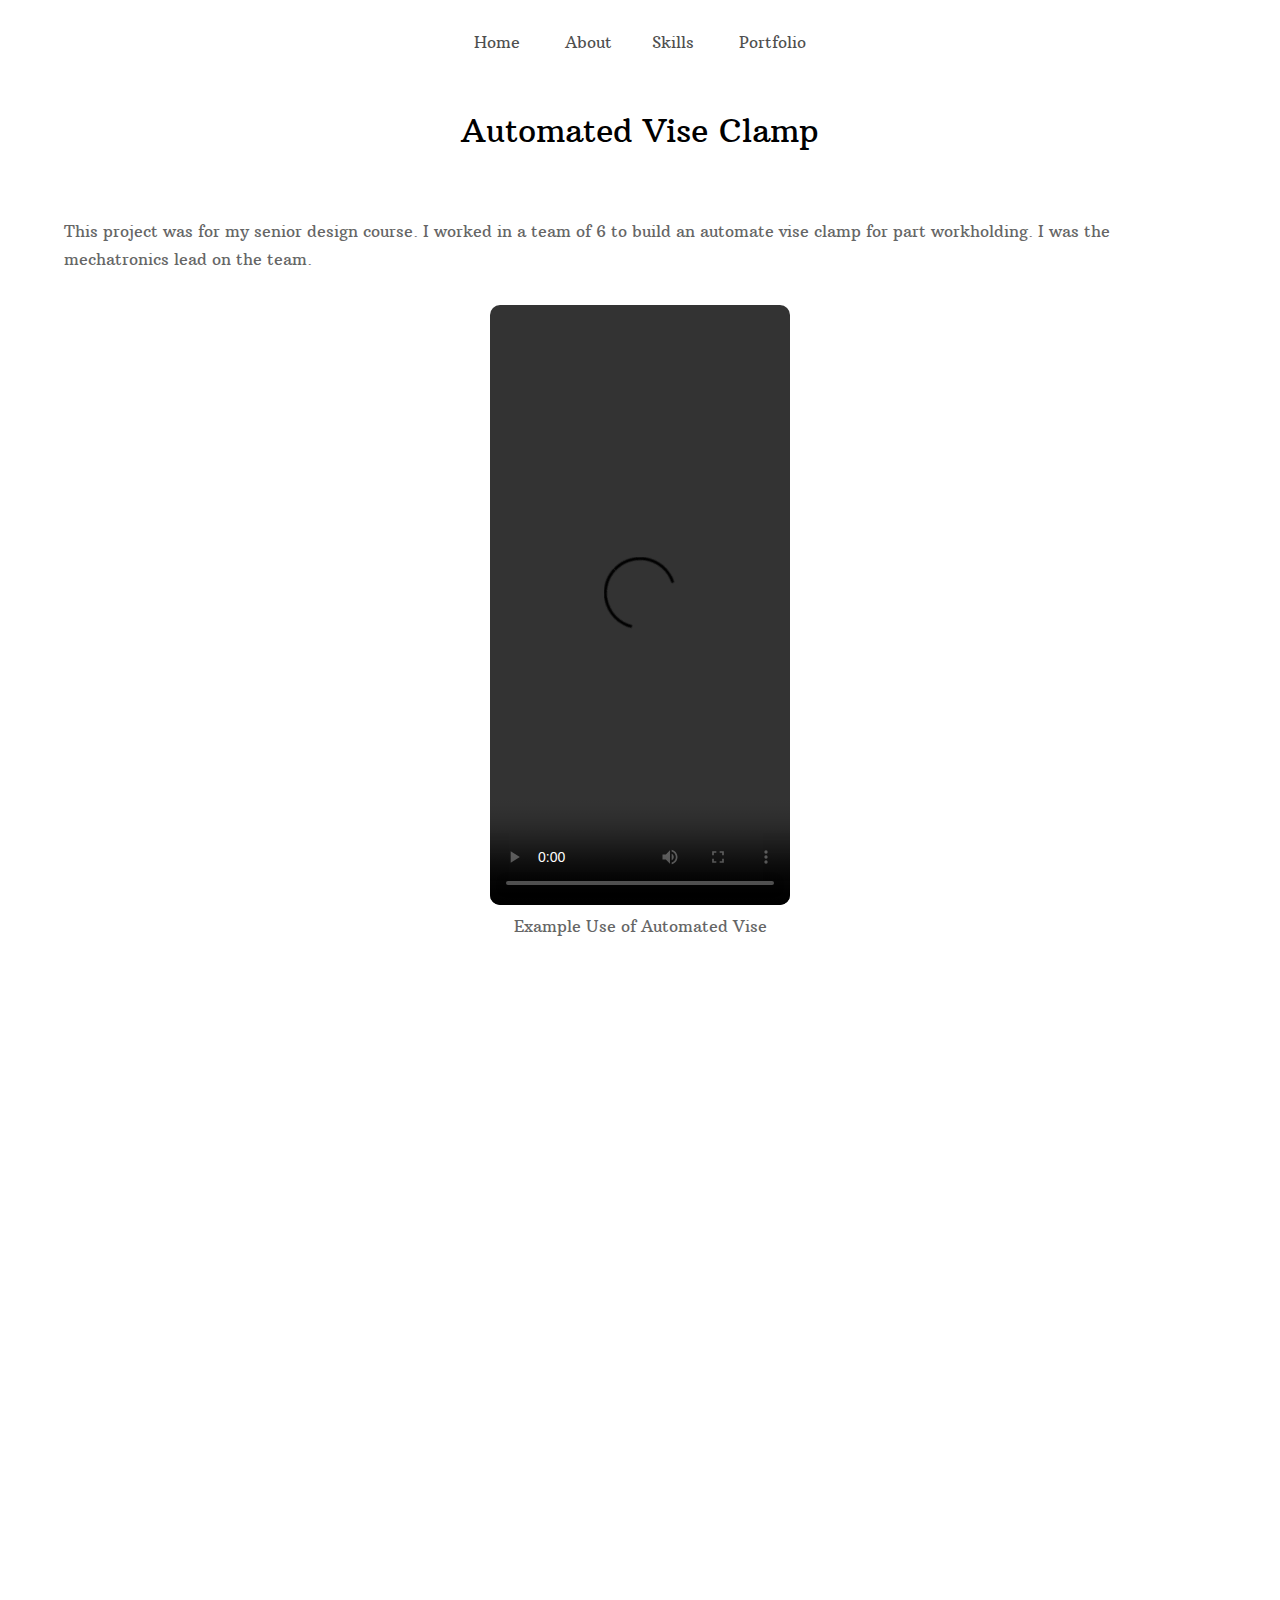
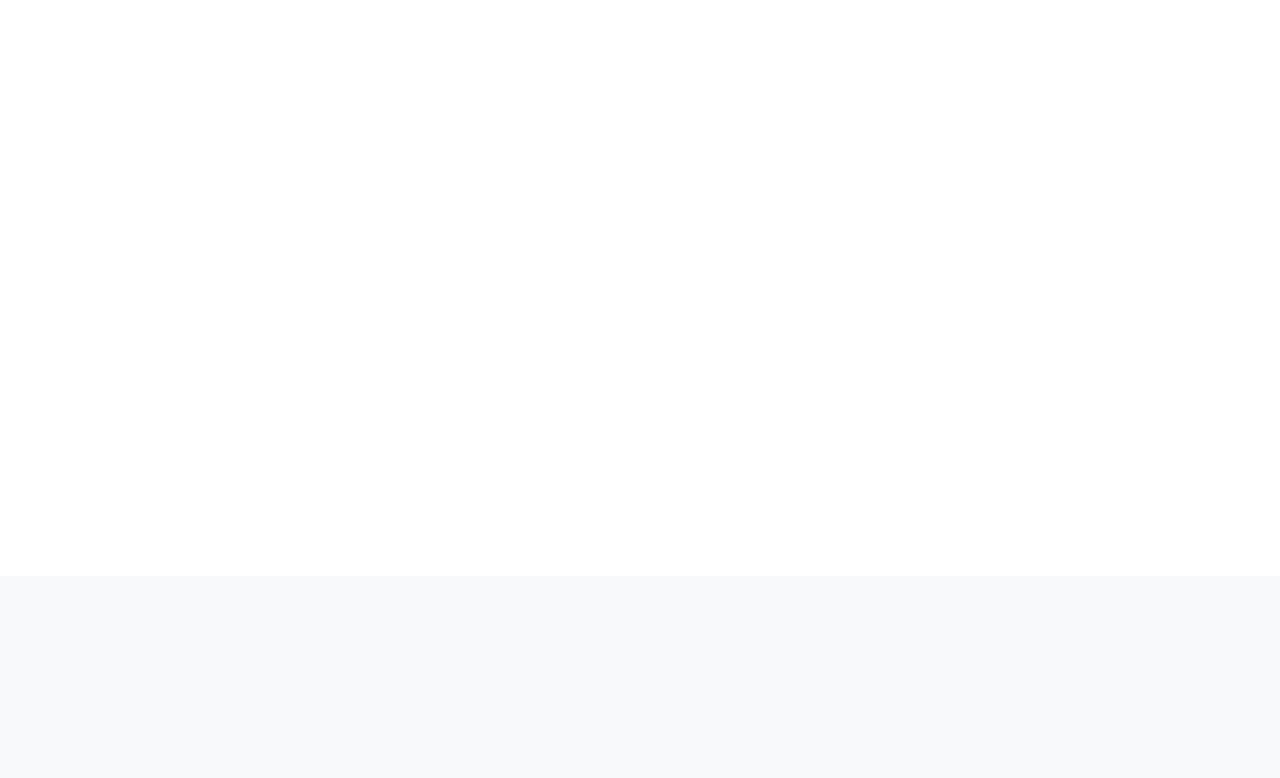
==== capstone.html @ 5aa4895c "allFilled" ====
<!doctype html>
<html lang="en">
  <head>
    <title>Automated Vise Clamp</title>
    <meta charset="utf-8">
    <meta name="viewport" content="width=device-width, initial-scale=1, shrink-to-fit=no">
    
    <link href="https://fonts.googleapis.com/css?family=Arbutus+Slab|Open+Sans:300,400,700" rel="stylesheet">
    <link rel="stylesheet" href="fonts/icomoon/style.css">

    <link rel="stylesheet" href="css/bootstrap.min.css">
    <link rel="stylesheet" href="css/jquery-ui.css">
    <link rel="stylesheet" href="css/owl.carousel.min.css">
    <link rel="stylesheet" href="css/owl.theme.default.min.css">
    <link rel="stylesheet" href="css/owl.theme.default.min.css">

    <link rel="stylesheet" href="css/jquery.fancybox.min.css">

    <link rel="stylesheet" href="css/bootstrap-datepicker.css">

    <link rel="stylesheet" href="fonts/flaticon/font/flaticon.css">

    <link rel="stylesheet" href="css/aos.css">

    <link rel="stylesheet" href="css/style.css">
    
  </head>
  <body data-spy="scroll" data-target=".site-navbar-target" data-offset="300">
  


  <div class="site-wrap">

    <div class="site-mobile-menu site-navbar-target">
      <div class="site-mobile-menu-header">
        <div class="site-mobile-menu-close mt-3">
          <span class="icon-close2 js-menu-toggle"></span>
        </div>
      </div>
      <div class="site-mobile-menu-body"></div>
    </div>
   
    <header class="site-navbar py-4 js-sticky-header site-navbar-target" role="banner">

      <div class="container-fluid">
        <div class="row align-items-center justify-content-center">
          
          <div class="">
            <nav class="site-navigation position-relative text-right" role="navigation">
              <ul class="site-menu main-menu js-clone-nav mr-auto d-none d-lg-block">
                <li><a href="index.html" class="nav-link">Home</a></li>
                <li><a href="index.html#about-section" class="nav-link">About</a></li>

              </ul>
            </nav>
          </div>


          <div class="text-left">

            <nav class="site-navigation position-relative" role="navigation">
              <ul class="site-menu main-menu js-clone-nav mr-auto d-none d-lg-block">
                <li><a href="index.html#services-section" class="nav-link">Skills</a></li>
                <li><a href="index.html#portfolio-section" class="nav-link">Portfolio</a></li>
              </ul>
            </nav>

<!-- 
            <div class="d-inline-block d-lg-none" style="position: relative; top: 3px;"><a href="index.html" class="site-menu-toggle js-menu-toggle float-right"><span class="icon-menu h3"></span></a></div>
          </div>
-->
        </div>
      </div>
        </div>
      
    </header>

  <div class="site-section" id="services-section">

          <div class="col-12 mb-5 position-relative">
            <h2 class="section-title text-center mb-5">Automated Vise Clamp</h2>
          </div>

                <p class="center">
                    This project was for my senior design course. I worked in a team of 6 to build an automate vise clamp for part workholding. I was the mechatronics lead on the team.
                    </p>
      
            <center>
                <figure>
            <video width="auto" height="600" controls style="border-radius: 10px">
            <source src="images/Automatic%20Pressure%20Setting%20Mode.mp4" type="video/mp4">
              Your browser does not support the video tag.
          </video>
                <figcaption style="text-align: center">Example Use of Automated Vise</figcaption>
            </figure>
      </center>
          </div>
      </div>
                
      
      <center>
              <iframe src="images/adVise%20Final%20Report.pdf" style="width:950px; height:1100px; border-radius: 10px" frameborder="0" ></iframe>
      </center>
      
      </div>
      


    <footer class="site-section bg-light footer">
 
    </footer>
        
  </div> <!-- .site-wrap -->

  <script src="js/jquery-3.3.1.min.js"></script>
  <script src="js/jquery-ui.js"></script>
  <script src="js/popper.min.js"></script>
  <script src="js/bootstrap.min.js"></script>
  <script src="js/owl.carousel.min.js"></script>
  <script src="js/jquery.easing.1.3.js"></script>
  <script src="js/aos.js"></script>
  <script src="js/jquery.fancybox.min.js"></script>
  <script src="js/jquery.sticky.js"></script>
  <script src="js/isotope.pkgd.min.js"></script>

  
  <script src="js/main.js"></script>
    
  </body>
</html>
---- fonts/icomoon/style.css ----
@font-face {
  font-family: 'icomoon';
  src:  url('fonts/icomoon.eot?10si43');
  src:  url('fonts/icomoon.eot?10si43#iefix') format('embedded-opentype'),
    url('fonts/icomoon.ttf?10si43') format('truetype'),
    url('fonts/icomoon.woff?10si43') format('woff'),
    url('fonts/icomoon.svg?10si43#icomoon') format('svg');
  font-weight: normal;
  font-style: normal;
}

[class^="icon-"], [class*=" icon-"] {
  /* use !important to prevent issues with browser extensions that change fonts */
  font-family: 'icomoon' !important;
  speak: none;
  font-style: normal;
  font-weight: normal;
  font-variant: normal;
  text-transform: none;
  line-height: 1;

  /* Better Font Rendering =========== */
  -webkit-font-smoothing: antialiased;
  -moz-osx-font-smoothing: grayscale;
}

.icon-asterisk:before {
  content: "\f069";
}
.icon-plus:before {
  content: "\f067";
}
.icon-question:before {
  content: "\f128";
}
.icon-minus:before {
  content: "\f068";
}
.icon-glass:before {
  content: "\f000";
}
.icon-music:before {
  content: "\f001";
}
.icon-search:before {
  content: "\f002";
}
.icon-envelope-o:before {
  content: "\f003";
}
.icon-heart:before {
  content: "\f004";
}
.icon-star:before {
  content: "\f005";
}
.icon-star-o:before {
  content: "\f006";
}
.icon-user:before {
  content: "\f007";
}
.icon-film:before {
  content: "\f008";
}
.icon-th-large:before {
  content: "\f009";
}
.icon-th:before {
  content: "\f00a";
}
.icon-th-list:before {
  content: "\f00b";
}
.icon-check:before {
  content: "\f00c";
}
.icon-close:before {
  content: "\f00d";
}
.icon-remove:before {
  content: "\f00d";
}
.icon-times:before {
  content: "\f00d";
}
.icon-search-plus:before {
  content: "\f00e";
}
.icon-search-minus:before {
  content: "\f010";
}
.icon-power-off:before {
  content: "\f011";
}
.icon-signal:before {
  content: "\f012";
}
.icon-cog:before {
  content: "\f013";
}
.icon-gear:before {
  content: "\f013";
}
.icon-trash-o:before {
  content: "\f014";
}
.icon-home:before {
  content: "\f015";
}
.icon-file-o:before {
  content: "\f016";
}
.icon-clock-o:before {
  content: "\f017";
}
.icon-road:before {
  content: "\f018";
}
.icon-download:before {
  content: "\f019";
}
.icon-arrow-circle-o-down:before {
  content: "\f01a";
}
.icon-arrow-circle-o-up:before {
  content: "\f01b";
}
.icon-inbox:before {
  content: "\f01c";
}
.icon-play-circle-o:before {
  content: "\f01d";
}
.icon-repeat:before {
  content: "\f01e";
}
.icon-rotate-right:before {
  content: "\f01e";
}
.icon-refresh:before {
  content: "\f021";
}
.icon-list-alt:before {
  content: "\f022";
}
.icon-lock:before {
  content: "\f023";
}
.icon-flag:before {
  content: "\f024";
}
.icon-headphones:before {
  content: "\f025";
}
.icon-volume-off:before {
  content: "\f026";
}
.icon-volume-down:before {
  content: "\f027";
}
.icon-volume-up:before {
  content: "\f028";
}
.icon-qrcode:before {
  content: "\f029";
}
.icon-barcode:before {
  content: "\f02a";
}
.icon-tag:before {
  content: "\f02b";
}
.icon-tags:before {
  content: "\f02c";
}
.icon-book:before {
  content: "\f02d";
}
.icon-bookmark:before {
  content: "\f02e";
}
.icon-print:before {
  content: "\f02f";
}
.icon-camera:before {
  content: "\f030";
}
.icon-font:before {
  content: "\f031";
}
.icon-bold:before {
  content: "\f032";
}
.icon-italic:before {
  content: "\f033";
}
.icon-text-height:before {
  content: "\f034";
}
.icon-text-width:before {
  content: "\f035";
}
.icon-align-left:before {
  content: "\f036";
}
.icon-align-center:before {
  content: "\f037";
}
.icon-align-right:before {
  content: "\f038";
}
.icon-align-justify:before {
  content: "\f039";
}
.icon-list:before {
  content: "\f03a";
}
.icon-dedent:before {
  content: "\f03b";
}
.icon-outdent:before {
  content: "\f03b";
}
.icon-indent:before {
  content: "\f03c";
}
.icon-video-camera:before {
  content: "\f03d";
}
.icon-image:before {
  content: "\f03e";
}
.icon-photo:before {
  content: "\f03e";
}
.icon-picture-o:before {
  content: "\f03e";
}
.icon-pencil:before {
  content: "\f040";
}
.icon-map-marker:before {
  content: "\f041";
}
.icon-adjust:before {
  content: "\f042";
}
.icon-tint:before {
  content: "\f043";
}
.icon-edit:before {
  content: "\f044";
}
.icon-pencil-square-o:before {
  content: "\f044";
}
.icon-share-square-o:before {
  content: "\f045";
}
.icon-check-square-o:before {
  content: "\f046";
}
.icon-arrows:before {
  content: "\f047";
}
.icon-step-backward:before {
  content: "\f048";
}
.icon-fast-backward:before {
  content: "\f049";
}
.icon-backward:before {
  content: "\f04a";
}
.icon-play:before {
  content: "\f04b";
}
.icon-pause:before {
  content: "\f04c";
}
.icon-stop:before {
  content: "\f04d";
}
.icon-forward:before {
  content: "\f04e";
}
.icon-fast-forward:before {
  content: "\f050";
}
.icon-step-forward:before {
  content: "\f051";
}
.icon-eject:before {
  content: "\f052";
}
.icon-chevron-left:before {
  content: "\f053";
}
.icon-chevron-right:before {
  content: "\f054";
}
.icon-plus-circle:before {
  content: "\f055";
}
.icon-minus-circle:before {
  content: "\f056";
}
.icon-times-circle:before {
  content: "\f057";
}
.icon-check-circle:before {
  content: "\f058";
}
.icon-question-circle:before {
  content: "\f059";
}
.icon-info-circle:before {
  content: "\f05a";
}
.icon-crosshairs:before {
  content: "\f05b";
}
.icon-times-circle-o:before {
  content: "\f05c";
}
.icon-check-circle-o:before {
  content: "\f05d";
}
.icon-ban:before {
  content: "\f05e";
}
.icon-arrow-left:before {
  content: "\f060";
}
.icon-arrow-right:before {
  content: "\f061";
}
.icon-arrow-up:before {
  content: "\f062";
}
.icon-arrow-down:before {
  content: "\f063";
}
.icon-mail-forward:before {
  content: "\f064";
}
.icon-share:before {
  content: "\f064";
}
.icon-expand:before {
  content: "\f065";
}
.icon-compress:before {
  content: "\f066";
}
.icon-exclamation-circle:before {
  content: "\f06a";
}
.icon-gift:before {
  content: "\f06b";
}
.icon-leaf:before {
  content: "\f06c";
}
.icon-fire:before {
  content: "\f06d";
}
.icon-eye:before {
  content: "\f06e";
}
.icon-eye-slash:before {
  content: "\f070";
}
.icon-exclamation-triangle:before {
  content: "\f071";
}
.icon-warning:before {
  content: "\f071";
}
.icon-plane:before {
  content: "\f072";
}
.icon-calendar:before {
  content: "\f073";
}
.icon-random:before {
  content: "\f074";
}
.icon-comment:before {
  content: "\f075";
}
.icon-magnet:before {
  content: "\f076";
}
.icon-chevron-up:before {
  content: "\f077";
}
.icon-chevron-down:before {
  content: "\f078";
}
.icon-retweet:before {
  content: "\f079";
}
.icon-shopping-cart:before {
  content: "\f07a";
}
.icon-folder:before {
  content: "\f07b";
}
.icon-folder-open:before {
  content: "\f07c";
}
.icon-arrows-v:before {
  content: "\f07d";
}
.icon-arrows-h:before {
  content: "\f07e";
}
.icon-bar-chart:before {
  content: "\f080";
}
.icon-bar-chart-o:before {
  content: "\f080";
}
.icon-twitter-square:before {
  content: "\f081";
}
.icon-facebook-square:before {
  content: "\f082";
}
.icon-camera-retro:before {
  content: "\f083";
}
.icon-key:before {
  content: "\f084";
}
.icon-cogs:before {
  content: "\f085";
}
.icon-gears:before {
  content: "\f085";
}
.icon-comments:before {
  content: "\f086";
}
.icon-thumbs-o-up:before {
  content: "\f087";
}
.icon-thumbs-o-down:before {
  content: "\f088";
}
.icon-star-half:before {
  content: "\f089";
}
.icon-heart-o:before {
  content: "\f08a";
}
.icon-sign-out:before {
  content: "\f08b";
}
.icon-linkedin-square:before {
  content: "\f08c";
}
.icon-thumb-tack:before {
  content: "\f08d";
}
.icon-external-link:before {
  content: "\f08e";
}
.icon-sign-in:before {
  content: "\f090";
}
.icon-trophy:before {
  content: "\f091";
}
.icon-github-square:before {
  content: "\f092";
}
.icon-upload:before {
  content: "\f093";
}
.icon-lemon-o:before {
  content: "\f094";
}
.icon-phone:before {
  content: "\f095";
}
.icon-square-o:before {
  content: "\f096";
}
.icon-bookmark-o:before {
  content: "\f097";
}
.icon-phone-square:before {
  content: "\f098";
}
.icon-twitter:before {
  content: "\f099";
}
.icon-facebook:before {
  content: "\f09a";
}
.icon-facebook-f:before {
  content: "\f09a";
}
.icon-github:before {
  content: "\f09b";
}
.icon-unlock:before {
  content: "\f09c";
}
.icon-credit-card:before {
  content: "\f09d";
}
.icon-feed:before {
  content: "\f09e";
}
.icon-rss:before {
  content: "\f09e";
}
.icon-hdd-o:before {
  content: "\f0a0";
}
.icon-bullhorn:before {
  content: "\f0a1";
}
.icon-bell-o:before {
  content: "\f0a2";
}
.icon-certificate:before {
  content: "\f0a3";
}
.icon-hand-o-right:before {
  content: "\f0a4";
}
.icon-hand-o-left:before {
  content: "\f0a5";
}
.icon-hand-o-up:before {
  content: "\f0a6";
}
.icon-hand-o-down:before {
  content: "\f0a7";
}
.icon-arrow-circle-left:before {
  content: "\f0a8";
}
.icon-arrow-circle-right:before {
  content: "\f0a9";
}
.icon-arrow-circle-up:before {
  content: "\f0aa";
}
.icon-arrow-circle-down:before {
  content: "\f0ab";
}
.icon-globe:before {
  content: "\f0ac";
}
.icon-wrench:before {
  content: "\f0ad";
}
.icon-tasks:before {
  content: "\f0ae";
}
.icon-filter:before {
  content: "\f0b0";
}
.icon-briefcase:before {
  content: "\f0b1";
}
.icon-arrows-alt:before {
  content: "\f0b2";
}
.icon-group:before {
  content: "\f0c0";
}
.icon-users:before {
  content: "\f0c0";
}
.icon-chain:before {
  content: "\f0c1";
}
.icon-link:before {
  content: "\f0c1";
}
.icon-cloud:before {
  content: "\f0c2";
}
.icon-flask:before {
  content: "\f0c3";
}
.icon-cut:before {
  content: "\f0c4";
}
.icon-scissors:before {
  content: "\f0c4";
}
.icon-copy:before {
  content: "\f0c5";
}
.icon-files-o:before {
  content: "\f0c5";
}
.icon-paperclip:before {
  content: "\f0c6";
}
.icon-floppy-o:before {
  content: "\f0c7";
}
.icon-save:before {
  content: "\f0c7";
}
.icon-square:before {
  content: "\f0c8";
}
.icon-bars:before {
  content: "\f0c9";
}
.icon-navicon:before {
  content: "\f0c9";
}
.icon-reorder:before {
  content: "\f0c9";
}
.icon-list-ul:before {
  content: "\f0ca";
}
.icon-list-ol:before {
  content: "\f0cb";
}
.icon-strikethrough:before {
  content: "\f0cc";
}
.icon-underline:before {
  content: "\f0cd";
}
.icon-table:before {
  content: "\f0ce";
}
.icon-magic:before {
  content: "\f0d0";
}
.icon-truck:before {
  content: "\f0d1";
}
.icon-pinterest:before {
  content: "\f0d2";
}
.icon-pinterest-square:before {
  content: "\f0d3";
}
.icon-google-plus-square:before {
  content: "\f0d4";
}
.icon-google-plus:before {
  content: "\f0d5";
}
.icon-money:before {
  content: "\f0d6";
}
.icon-caret-down:before {
  content: "\f0d7";
}
.icon-caret-up:before {
  content: "\f0d8";
}
.icon-caret-left:before {
  content: "\f0d9";
}
.icon-caret-right:before {
  content: "\f0da";
}
.icon-columns:before {
  content: "\f0db";
}
.icon-sort:before {
  content: "\f0dc";
}
.icon-unsorted:before {
  content: "\f0dc";
}
.icon-sort-desc:before {
  content: "\f0dd";
}
.icon-sort-down:before {
  content: "\f0dd";
}
.icon-sort-asc:before {
  content: "\f0de";
}
.icon-sort-up:before {
  content: "\f0de";
}
.icon-envelope:before {
  content: "\f0e0";
}
.icon-linkedin:before {
  content: "\f0e1";
}
.icon-rotate-left:before {
  content: "\f0e2";
}
.icon-undo:before {
  content: "\f0e2";
}
.icon-gavel:before {
  content: "\f0e3";
}
.icon-legal:before {
  content: "\f0e3";
}
.icon-dashboard:before {
  content: "\f0e4";
}
.icon-tachometer:before {
  content: "\f0e4";
}
.icon-comment-o:before {
  content: "\f0e5";
}
.icon-comments-o:before {
  content: "\f0e6";
}
.icon-bolt:before {
  content: "\f0e7";
}
.icon-flash:before {
  content: "\f0e7";
}
.icon-sitemap:before {
  content: "\f0e8";
}
.icon-umbrella:before {
  content: "\f0e9";
}
.icon-clipboard:before {
  content: "\f0ea";
}
.icon-paste:before {
  content: "\f0ea";
}
.icon-lightbulb-o:before {
  content: "\f0eb";
}
.icon-exchange:before {
  content: "\f0ec";
}
.icon-cloud-download:before {
  content: "\f0ed";
}
.icon-cloud-upload:before {
  content: "\f0ee";
}
.icon-user-md:before {
  content: "\f0f0";
}
.icon-stethoscope:before {
  content: "\f0f1";
}
.icon-suitcase:before {
  content: "\f0f2";
}
.icon-bell:before {
  content: "\f0f3";
}
.icon-coffee:before {
  content: "\f0f4";
}
.icon-cutlery:before {
  content: "\f0f5";
}
.icon-file-text-o:before {
  content: "\f0f6";
}
.icon-building-o:before {
  content: "\f0f7";
}
.icon-hospital-o:before {
  content: "\f0f8";
}
.icon-ambulance:before {
  content: "\f0f9";
}
.icon-medkit:before {
  content: "\f0fa";
}
.icon-fighter-jet:before {
  content: "\f0fb";
}
.icon-beer:before {
  content: "\f0fc";
}
.icon-h-square:before {
  content: "\f0fd";
}
.icon-plus-square:before {
  content: "\f0fe";
}
.icon-angle-double-left:before {
  content: "\f100";
}
.icon-angle-double-right:before {
  content: "\f101";
}
.icon-angle-double-up:before {
  content: "\f102";
}
.icon-angle-double-down:before {
  content: "\f103";
}
.icon-angle-left:before {
  content: "\f104";
}
.icon-angle-right:before {
  content: "\f105";
}
.icon-angle-up:before {
  content: "\f106";
}
.icon-angle-down:before {
  content: "\f107";
}
.icon-desktop:before {
  content: "\f108";
}
.icon-laptop:before {
  content: "\f109";
}
.icon-tablet:before {
  content: "\f10a";
}
.icon-mobile:before {
  content: "\f10b";
}
.icon-mobile-phone:before {
  content: "\f10b";
}
.icon-circle-o:before {
  content: "\f10c";
}
.icon-quote-left:before {
  content: "\f10d";
}
.icon-quote-right:before {
  content: "\f10e";
}
.icon-spinner:before {
  content: "\f110";
}
.icon-circle:before {
  content: "\f111";
}
.icon-mail-reply:before {
  content: "\f112";
}
.icon-reply:before {
  content: "\f112";
}
.icon-github-alt:before {
  content: "\f113";
}
.icon-folder-o:before {
  content: "\f114";
}
.icon-folder-open-o:before {
  content: "\f115";
}
.icon-smile-o:before {
  content: "\f118";
}
.icon-frown-o:before {
  content: "\f119";
}
.icon-meh-o:before {
  content: "\f11a";
}
.icon-gamepad:before {
  content: "\f11b";
}
.icon-keyboard-o:before {
  content: "\f11c";
}
.icon-flag-o:before {
  content: "\f11d";
}
.icon-flag-checkered:before {
  content: "\f11e";
}
.icon-terminal:before {
  content: "\f120";
}
.icon-code:before {
  content: "\f121";
}
.icon-mail-reply-all:before {
  content: "\f122";
}
.icon-reply-all:before {
  content: "\f122";
}
.icon-star-half-empty:before {
  content: "\f123";
}
.icon-star-half-full:before {
  content: "\f123";
}
.icon-star-half-o:before {
  content: "\f123";
}
.icon-location-arrow:before {
  content: "\f124";
}
.icon-crop:before {
  content: "\f125";
}
.icon-code-fork:before {
  content: "\f126";
}
.icon-chain-broken:before {
  content: "\f127";
}
.icon-unlink:before {
  content: "\f127";
}
.icon-info:before {
  content: "\f129";
}
.icon-exclamation:before {
  content: "\f12a";
}
.icon-superscript:before {
  content: "\f12b";
}
.icon-subscript:before {
  content: "\f12c";
}
.icon-eraser:before {
  content: "\f12d";
}
.icon-puzzle-piece:before {
  content: "\f12e";
}
.icon-microphone:before {
  content: "\f130";
}
.icon-microphone-slash:before {
  content: "\f131";
}
.icon-shield:before {
  content: "\f132";
}
.icon-calendar-o:before {
  content: "\f133";
}
.icon-fire-extinguisher:before {
  content: "\f134";
}
.icon-rocket:before {
  content: "\f135";
}
.icon-maxcdn:before {
  content: "\f136";
}
.icon-chevron-circle-left:before {
  content: "\f137";
}
.icon-chevron-circle-right:before {
  content: "\f138";
}
.icon-chevron-circle-up:before {
  content: "\f139";
}
.icon-chevron-circle-down:before {
  content: "\f13a";
}
.icon-html5:before {
  content: "\f13b";
}
.icon-css3:before {
  content: "\f13c";
}
.icon-anchor:before {
  content: "\f13d";
}
.icon-unlock-alt:before {
  content: "\f13e";
}
.icon-bullseye:before {
  content: "\f140";
}
.icon-ellipsis-h:before {
  content: "\f141";
}
.icon-ellipsis-v:before {
  content: "\f142";
}
.icon-rss-square:before {
  content: "\f143";
}
.icon-play-circle:before {
  content: "\f144";
}
.icon-ticket:before {
  content: "\f145";
}
.icon-minus-square:before {
  content: "\f146";
}
.icon-minus-square-o:before {
  content: "\f147";
}
.icon-level-up:before {
  content: "\f148";
}
.icon-level-down:before {
  content: "\f149";
}
.icon-check-square:before {
  content: "\f14a";
}
.icon-pencil-square:before {
  content: "\f14b";
}
.icon-external-link-square:before {
  content: "\f14c";
}
.icon-share-square:before {
  content: "\f14d";
}
.icon-compass:before {
  content: "\f14e";
}
.icon-caret-square-o-down:before {
  content: "\f150";
}
.icon-toggle-down:before {
  content: "\f150";
}
.icon-caret-square-o-up:before {
  content: "\f151";
}
.icon-toggle-up:before {
  content: "\f151";
}
.icon-caret-square-o-right:before {
  content: "\f152";
}
.icon-toggle-right:before {
  content: "\f152";
}
.icon-eur:before {
  content: "\f153";
}
.icon-euro:before {
  content: "\f153";
}
.icon-gbp:before {
  content: "\f154";
}
.icon-dollar:before {
  content: "\f155";
}
.icon-usd:before {
  content: "\f155";
}
.icon-inr:before {
  content: "\f156";
}
.icon-rupee:before {
  content: "\f156";
}
.icon-cny:before {
  content: "\f157";
}
.icon-jpy:before {
  content: "\f157";
}
.icon-rmb:before {
  content: "\f157";
}
.icon-yen:before {
  content: "\f157";
}
.icon-rouble:before {
  content: "\f158";
}
.icon-rub:before {
  content: "\f158";
}
.icon-ruble:before {
  content: "\f158";
}
.icon-krw:before {
  content: "\f159";
}
.icon-won:before {
  content: "\f159";
}
.icon-bitcoin:before {
  content: "\f15a";
}
.icon-btc:before {
  content: "\f15a";
}
.icon-file:before {
  content: "\f15b";
}
.icon-file-text:before {
  content: "\f15c";
}
.icon-sort-alpha-asc:before {
  content: "\f15d";
}
.icon-sort-alpha-desc:before {
  content: "\f15e";
}
.icon-sort-amount-asc:before {
  content: "\f160";
}
.icon-sort-amount-desc:before {
  content: "\f161";
}
.icon-sort-numeric-asc:before {
  content: "\f162";
}
.icon-sort-numeric-desc:before {
  content: "\f163";
}
.icon-thumbs-up:before {
  content: "\f164";
}
.icon-thumbs-down:before {
  content: "\f165";
}
.icon-youtube-square:before {
  content: "\f166";
}
.icon-youtube:before {
  content: "\f167";
}
.icon-xing:before {
  content: "\f168";
}
.icon-xing-square:before {
  content: "\f169";
}
.icon-youtube-play:before {
  content: "\f16a";
}
.icon-dropbox:before {
  content: "\f16b";
}
.icon-stack-overflow:before {
  content: "\f16c";
}
.icon-instagram:before {
  content: "\f16d";
}
.icon-flickr:before {
  content: "\f16e";
}
.icon-adn:before {
  content: "\f170";
}
.icon-bitbucket:before {
  content: "\f171";
}
.icon-bitbucket-square:before {
  content: "\f172";
}
.icon-tumblr:before {
  content: "\f173";
}
.icon-tumblr-square:before {
  content: "\f174";
}
.icon-long-arrow-down:before {
  content: "\f175";
}
.icon-long-arrow-up:before {
  content: "\f176";
}
.icon-long-arrow-left:before {
  content: "\f177";
}
.icon-long-arrow-right:before {
  content: "\f178";
}
.icon-apple:before {
  content: "\f179";
}
.icon-windows:before {
  content: "\f17a";
}
.icon-android:before {
  content: "\f17b";
}
.icon-linux:before {
  content: "\f17c";
}
.icon-dribbble:before {
  content: "\f17d";
}
.icon-skype:before {
  content: "\f17e";
}
.icon-foursquare:before {
  content: "\f180";
}
.icon-trello:before {
  content: "\f181";
}
.icon-female:before {
  content: "\f182";
}
.icon-male:before {
  content: "\f183";
}
.icon-gittip:before {
  content: "\f184";
}
.icon-gratipay:before {
  content: "\f184";
}
.icon-sun-o:before {
  content: "\f185";
}
.icon-moon-o:before {
  content: "\f186";
}
.icon-archive:before {
  content: "\f187";
}
.icon-bug:before {
  content: "\f188";
}
.icon-vk:before {
  content: "\f189";
}
.icon-weibo:before {
  content: "\f18a";
}
.icon-renren:before {
  content: "\f18b";
}
.icon-pagelines:before {
  content: "\f18c";
}
.icon-stack-exchange:before {
  content: "\f18d";
}
.icon-arrow-circle-o-right:before {
  content: "\f18e";
}
.icon-arrow-circle-o-left:before {
  content: "\f190";
}
.icon-caret-square-o-left:before {
  content: "\f191";
}
.icon-toggle-left:before {
  content: "\f191";
}
.icon-dot-circle-o:before {
  content: "\f192";
}
.icon-wheelchair:before {
  content: "\f193";
}
.icon-vimeo-square:before {
  content: "\f194";
}
.icon-try:before {
  content: "\f195";
}
.icon-turkish-lira:before {
  content: "\f195";
}
.icon-plus-square-o:before {
  content: "\f196";
}
.icon-space-shuttle:before {
  content: "\f197";
}
.icon-slack:before {
  content: "\f198";
}
.icon-envelope-square:before {
  content: "\f199";
}
.icon-wordpress:before {
  content: "\f19a";
}
.icon-openid:before {
  content: "\f19b";
}
.icon-bank:before {
  content: "\f19c";
}
.icon-institution:before {
  content: "\f19c";
}
.icon-university:before {
  content: "\f19c";
}
.icon-graduation-cap:before {
  content: "\f19d";
}
.icon-mortar-board:before {
  content: "\f19d";
}
.icon-yahoo:before {
  content: "\f19e";
}
.icon-google:before {
  content: "\f1a0";
}
.icon-reddit:before {
  content: "\f1a1";
}
.icon-reddit-square:before {
  content: "\f1a2";
}
.icon-stumbleupon-circle:before {
  content: "\f1a3";
}
.icon-stumbleupon:before {
  content: "\f1a4";
}
.icon-delicious:before {
  content: "\f1a5";
}
.icon-digg:before {
  content: "\f1a6";
}
.icon-pied-piper-pp:before {
  content: "\f1a7";
}
.icon-pied-piper-alt:before {
  content: "\f1a8";
}
.icon-drupal:before {
  content: "\f1a9";
}
.icon-joomla:before {
  content: "\f1aa";
}
.icon-language:before {
  content: "\f1ab";
}
.icon-fax:before {
  content: "\f1ac";
}
.icon-building:before {
  content: "\f1ad";
}
.icon-child:before {
  content: "\f1ae";
}
.icon-paw:before {
  content: "\f1b0";
}
.icon-spoon:before {
  content: "\f1b1";
}
.icon-cube:before {
  content: "\f1b2";
}
.icon-cubes:before {
  content: "\f1b3";
}
.icon-behance:before {
  content: "\f1b4";
}
.icon-behance-square:before {
  content: "\f1b5";
}
.icon-steam:before {
  content: "\f1b6";
}
.icon-steam-square:before {
  content: "\f1b7";
}
.icon-recycle:before {
  content: "\f1b8";
}
.icon-automobile:before {
  content: "\f1b9";
}
.icon-car:before {
  content: "\f1b9";
}
.icon-cab:before {
  content: "\f1ba";
}
.icon-taxi:before {
  content: "\f1ba";
}
.icon-tree:before {
  content: "\f1bb";
}
.icon-spotify:before {
  content: "\f1bc";
}
.icon-deviantart:before {
  content: "\f1bd";
}
.icon-soundcloud:before {
  content: "\f1be";
}
.icon-database:before {
  content: "\f1c0";
}
.icon-file-pdf-o:before {
  content: "\f1c1";
}
.icon-file-word-o:before {
  content: "\f1c2";
}
.icon-file-excel-o:before {
  content: "\f1c3";
}
.icon-file-powerpoint-o:before {
  content: "\f1c4";
}
.icon-file-image-o:before {
  content: "\f1c5";
}
.icon-file-photo-o:before {
  content: "\f1c5";
}
.icon-file-picture-o:before {
  content: "\f1c5";
}
.icon-file-archive-o:before {
  content: "\f1c6";
}
.icon-file-zip-o:before {
  content: "\f1c6";
}
.icon-file-audio-o:before {
  content: "\f1c7";
}
.icon-file-sound-o:before {
  content: "\f1c7";
}
.icon-file-movie-o:before {
  content: "\f1c8";
}
.icon-file-video-o:before {
  content: "\f1c8";
}
.icon-file-code-o:before {
  content: "\f1c9";
}
.icon-vine:before {
  content: "\f1ca";
}
.icon-codepen:before {
  content: "\f1cb";
}
.icon-jsfiddle:before {
  content: "\f1cc";
}
.icon-life-bouy:before {
  content: "\f1cd";
}
.icon-life-buoy:before {
  content: "\f1cd";
}
.icon-life-ring:before {
  content: "\f1cd";
}
.icon-life-saver:before {
  content: "\f1cd";
}
.icon-support:before {
  content: "\f1cd";
}
.icon-circle-o-notch:before {
  content: "\f1ce";
}
.icon-ra:before {
  content: "\f1d0";
}
.icon-rebel:before {
  content: "\f1d0";
}
.icon-resistance:before {
  content: "\f1d0";
}
.icon-empire:before {
  content: "\f1d1";
}
.icon-ge:before {
  content: "\f1d1";
}
.icon-git-square:before {
  content: "\f1d2";
}
.icon-git:before {
  content: "\f1d3";
}
.icon-hacker-news:before {
  content: "\f1d4";
}
.icon-y-combinator-square:before {
  content: "\f1d4";
}
.icon-yc-square:before {
  content: "\f1d4";
}
.icon-tencent-weibo:before {
  content: "\f1d5";
}
.icon-qq:before {
  content: "\f1d6";
}
.icon-wechat:before {
  content: "\f1d7";
}
.icon-weixin:before {
  content: "\f1d7";
}
.icon-paper-plane:before {
  content: "\f1d8";
}
.icon-send:before {
  content: "\f1d8";
}
.icon-paper-plane-o:before {
  content: "\f1d9";
}
.icon-send-o:before {
  content: "\f1d9";
}
.icon-history:before {
  content: "\f1da";
}
.icon-circle-thin:before {
  content: "\f1db";
}
.icon-header:before {
  content: "\f1dc";
}
.icon-paragraph:before {
  content: "\f1dd";
}
.icon-sliders:before {
  content: "\f1de";
}
.icon-share-alt:before {
  content: "\f1e0";
}
.icon-share-alt-square:before {
  content: "\f1e1";
}
.icon-bomb:before {
  content: "\f1e2";
}
.icon-futbol-o:before {
  content: "\f1e3";
}
.icon-soccer-ball-o:before {
  content: "\f1e3";
}
.icon-tty:before {
  content: "\f1e4";
}
.icon-binoculars:before {
  content: "\f1e5";
}
.icon-plug:before {
  content: "\f1e6";
}
.icon-slideshare:before {
  content: "\f1e7";
}
.icon-twitch:before {
  content: "\f1e8";
}
.icon-yelp:before {
  content: "\f1e9";
}
.icon-newspaper-o:before {
  content: "\f1ea";
}
.icon-wifi:before {
  content: "\f1eb";
}
.icon-calculator:before {
  content: "\f1ec";
}
.icon-paypal:before {
  content: "\f1ed";
}
.icon-google-wallet:before {
  content: "\f1ee";
}
.icon-cc-visa:before {
  content: "\f1f0";
}
.icon-cc-mastercard:before {
  content: "\f1f1";
}
.icon-cc-discover:before {
  content: "\f1f2";
}
.icon-cc-amex:before {
  content: "\f1f3";
}
.icon-cc-paypal:before {
  content: "\f1f4";
}
.icon-cc-stripe:before {
  content: "\f1f5";
}
.icon-bell-slash:before {
  content: "\f1f6";
}
.icon-bell-slash-o:before {
  content: "\f1f7";
}
.icon-trash:before {
  content: "\f1f8";
}
.icon-copyright:before {
  content: "\f1f9";
}
.icon-at:before {
  content: "\f1fa";
}
.icon-eyedropper:before {
  content: "\f1fb";
}
.icon-paint-brush:before {
  content: "\f1fc";
}
.icon-birthday-cake:before {
  content: "\f1fd";
}
.icon-area-chart:before {
  content: "\f1fe";
}
.icon-pie-chart:before {
  content: "\f200";
}
.icon-line-chart:before {
  content: "\f201";
}
.icon-lastfm:before {
  content: "\f202";
}
.icon-lastfm-square:before {
  content: "\f203";
}
.icon-toggle-off:before {
  content: "\f204";
}
.icon-toggle-on:before {
  content: "\f205";
}
.icon-bicycle:before {
  content: "\f206";
}
.icon-bus:before {
  content: "\f207";
}
.icon-ioxhost:before {
  content: "\f208";
}
.icon-angellist:before {
  content: "\f209";
}
.icon-cc:before {
  content: "\f20a";
}
.icon-ils:before {
  content: "\f20b";
}
.icon-shekel:before {
  content: "\f20b";
}
.icon-sheqel:before {
  content: "\f20b";
}
.icon-meanpath:before {
  content: "\f20c";
}
.icon-buysellads:before {
  content: "\f20d";
}
.icon-connectdevelop:before {
  content: "\f20e";
}
.icon-dashcube:before {
  content: "\f210";
}
.icon-forumbee:before {
  content: "\f211";
}
.icon-leanpub:before {
  content: "\f212";
}
.icon-sellsy:before {
  content: "\f213";
}
.icon-shirtsinbulk:before {
  content: "\f214";
}
.icon-simplybuilt:before {
  content: "\f215";
}
.icon-skyatlas:before {
  content: "\f216";
}
.icon-cart-plus:before {
  content: "\f217";
}
.icon-cart-arrow-down:before {
  content: "\f218";
}
.icon-diamond:before {
  content: "\f219";
}
.icon-ship:before {
  content: "\f21a";
}
.icon-user-secret:before {
  content: "\f21b";
}
.icon-motorcycle:before {
  content: "\f21c";
}
.icon-street-view:before {
  content: "\f21d";
}
.icon-heartbeat:before {
  content: "\f21e";
}
.icon-venus:before {
  content: "\f221";
}
.icon-mars:before {
  content: "\f222";
}
.icon-mercury:before {
  content: "\f223";
}
.icon-intersex:before {
  content: "\f224";
}
.icon-transgender:before {
  content: "\f224";
}
.icon-transgender-alt:before {
  content: "\f225";
}
.icon-venus-double:before {
  content: "\f226";
}
.icon-mars-double:before {
  content: "\f227";
}
.icon-venus-mars:before {
  content: "\f228";
}
.icon-mars-stroke:before {
  content: "\f229";
}
.icon-mars-stroke-v:before {
  content: "\f22a";
}
.icon-mars-stroke-h:before {
  content: "\f22b";
}
.icon-neuter:before {
  content: "\f22c";
}
.icon-genderless:before {
  content: "\f22d";
}
.icon-facebook-official:before {
  content: "\f230";
}
.icon-pinterest-p:before {
  content: "\f231";
}
.icon-whatsapp:before {
  content: "\f232";
}
.icon-server:before {
  content: "\f233";
}
.icon-user-plus:before {
  content: "\f234";
}
.icon-user-times:before {
  content: "\f235";
}
.icon-bed:before {
  content: "\f236";
}
.icon-hotel:before {
  content: "\f236";
}
.icon-viacoin:before {
  content: "\f237";
}
.icon-train:before {
  content: "\f238";
}
.icon-subway:before {
  content: "\f239";
}
.icon-medium:before {
  content: "\f23a";
}
.icon-y-combinator:before {
  content: "\f23b";
}
.icon-yc:before {
  content: "\f23b";
}
.icon-optin-monster:before {
  content: "\f23c";
}
.icon-opencart:before {
  content: "\f23d";
}
.icon-expeditedssl:before {
  content: "\f23e";
}
.icon-battery:before {
  content: "\f240";
}
.icon-battery-4:before {
  content: "\f240";
}
.icon-battery-full:before {
  content: "\f240";
}
.icon-battery-3:before {
  content: "\f241";
}
.icon-battery-three-quarters:before {
  content: "\f241";
}
.icon-battery-2:before {
  content: "\f242";
}
.icon-battery-half:before {
  content: "\f242";
}
.icon-battery-1:before {
  content: "\f243";
}
.icon-battery-quarter:before {
  content: "\f243";
}
.icon-battery-0:before {
  content: "\f244";
}
.icon-battery-empty:before {
  content: "\f244";
}
.icon-mouse-pointer:before {
  content: "\f245";
}
.icon-i-cursor:before {
  content: "\f246";
}
.icon-object-group:before {
  content: "\f247";
}
.icon-object-ungroup:before {
  content: "\f248";
}
.icon-sticky-note:before {
  content: "\f249";
}
.icon-sticky-note-o:before {
  content: "\f24a";
}
.icon-cc-jcb:before {
  content: "\f24b";
}
.icon-cc-diners-club:before {
  content: "\f24c";
}
.icon-clone:before {
  content: "\f24d";
}
.icon-balance-scale:before {
  content: "\f24e";
}
.icon-hourglass-o:before {
  content: "\f250";
}
.icon-hourglass-1:before {
  content: "\f251";
}
.icon-hourglass-start:before {
  content: "\f251";
}
.icon-hourglass-2:before {
  content: "\f252";
}
.icon-hourglass-half:before {
  content: "\f252";
}
.icon-hourglass-3:before {
  content: "\f253";
}
.icon-hourglass-end:before {
  content: "\f253";
}
.icon-hourglass:before {
  content: "\f254";
}
.icon-hand-grab-o:before {
  content: "\f255";
}
.icon-hand-rock-o:before {
  content: "\f255";
}
.icon-hand-paper-o:before {
  content: "\f256";
}
.icon-hand-stop-o:before {
  content: "\f256";
}
.icon-hand-scissors-o:before {
  content: "\f257";
}
.icon-hand-lizard-o:before {
  content: "\f258";
}
.icon-hand-spock-o:before {
  content: "\f259";
}
.icon-hand-pointer-o:before {
  content: "\f25a";
}
.icon-hand-peace-o:before {
  content: "\f25b";
}
.icon-trademark:before {
  content: "\f25c";
}
.icon-registered:before {
  content: "\f25d";
}
.icon-creative-commons:before {
  content: "\f25e";
}
.icon-gg:before {
  content: "\f260";
}
.icon-gg-circle:before {
  content: "\f261";
}
.icon-tripadvisor:before {
  content: "\f262";
}
.icon-odnoklassniki:before {
  content: "\f263";
}
.icon-odnoklassniki-square:before {
  content: "\f264";
}
.icon-get-pocket:before {
  content: "\f265";
}
.icon-wikipedia-w:before {
  content: "\f266";
}
.icon-safari:before {
  content: "\f267";
}
.icon-chrome:before {
  content: "\f268";
}
.icon-firefox:before {
  content: "\f269";
}
.icon-opera:before {
  content: "\f26a";
}
.icon-internet-explorer:before {
  content: "\f26b";
}
.icon-television:before {
  content: "\f26c";
}
.icon-tv:before {
  content: "\f26c";
}
.icon-contao:before {
  content: "\f26d";
}
.icon-500px:before {
  content: "\f26e";
}
.icon-amazon:before {
  content: "\f270";
}
.icon-calendar-plus-o:before {
  content: "\f271";
}
.icon-calendar-minus-o:before {
  content: "\f272";
}
.icon-calendar-times-o:before {
  content: "\f273";
}
.icon-calendar-check-o:before {
  content: "\f274";
}
.icon-industry:before {
  content: "\f275";
}
.icon-map-pin:before {
  content: "\f276";
}
.icon-map-signs:before {
  content: "\f277";
}
.icon-map-o:before {
  content: "\f278";
}
.icon-map:before {
  content: "\f279";
}
.icon-commenting:before {
  content: "\f27a";
}
.icon-commenting-o:before {
  content: "\f27b";
}
.icon-houzz:before {
  content: "\f27c";
}
.icon-vimeo:before {
  content: "\f27d";
}
.icon-black-tie:before {
  content: "\f27e";
}
.icon-fonticons:before {
  content: "\f280";
}
.icon-reddit-alien:before {
  content: "\f281";
}
.icon-edge:before {
  content: "\f282";
}
.icon-credit-card-alt:before {
  content: "\f283";
}
.icon-codiepie:before {
  content: "\f284";
}
.icon-modx:before {
  content: "\f285";
}
.icon-fort-awesome:before {
  content: "\f286";
}
.icon-usb:before {
  content: "\f287";
}
.icon-product-hunt:before {
  content: "\f288";
}
.icon-mixcloud:before {
  content: "\f289";
}
.icon-scribd:before {
  content: "\f28a";
}
.icon-pause-circle:before {
  content: "\f28b";
}
.icon-pause-circle-o:before {
  content: "\f28c";
}
.icon-stop-circle:before {
  content: "\f28d";
}
.icon-stop-circle-o:before {
  content: "\f28e";
}
.icon-shopping-bag:before {
  content: "\f290";
}
.icon-shopping-basket:before {
  content: "\f291";
}
.icon-hashtag:before {
  content: "\f292";
}
.icon-bluetooth:before {
  content: "\f293";
}
.icon-bluetooth-b:before {
  content: "\f294";
}
.icon-percent:before {
  content: "\f295";
}
.icon-gitlab:before {
  content: "\f296";
}
.icon-wpbeginner:before {
  content: "\f297";
}
.icon-wpforms:before {
  content: "\f298";
}
.icon-envira:before {
  content: "\f299";
}
.icon-universal-access:before {
  content: "\f29a";
}
.icon-wheelchair-alt:before {
  content: "\f29b";
}
.icon-question-circle-o:before {
  content: "\f29c";
}
.icon-blind:before {
  content: "\f29d";
}
.icon-audio-description:before {
  content: "\f29e";
}
.icon-volume-control-phone:before {
  content: "\f2a0";
}
.icon-braille:before {
  content: "\f2a1";
}
.icon-assistive-listening-systems:before {
  content: "\f2a2";
}
.icon-american-sign-language-interpreting:before {
  content: "\f2a3";
}
.icon-asl-interpreting:before {
  content: "\f2a3";
}
.icon-deaf:before {
  content: "\f2a4";
}
.icon-deafness:before {
  content: "\f2a4";
}
.icon-hard-of-hearing:before {
  content: "\f2a4";
}
.icon-glide:before {
  content: "\f2a5";
}
.icon-glide-g:before {
  content: "\f2a6";
}
.icon-sign-language:before {
  content: "\f2a7";
}
.icon-signing:before {
  content: "\f2a7";
}
.icon-low-vision:before {
  content: "\f2a8";
}
.icon-viadeo:before {
  content: "\f2a9";
}
.icon-viadeo-square:before {
  content: "\f2aa";
}
.icon-snapchat:before {
  content: "\f2ab";
}
.icon-snapchat-ghost:before {
  content: "\f2ac";
}
.icon-snapchat-square:before {
  content: "\f2ad";
}
.icon-pied-piper:before {
  content: "\f2ae";
}
.icon-first-order:before {
  content: "\f2b0";
}
.icon-yoast:before {
  content: "\f2b1";
}
.icon-themeisle:before {
  content: "\f2b2";
}
.icon-google-plus-circle:before {
  content: "\f2b3";
}
.icon-google-plus-official:before {
  content: "\f2b3";
}
.icon-fa:before {
  content: "\f2b4";
}
.icon-font-awesome:before {
  content: "\f2b4";
}
.icon-handshake-o:before {
  content: "\f2b5";
}
.icon-envelope-open:before {
  content: "\f2b6";
}
.icon-envelope-open-o:before {
  content: "\f2b7";
}
.icon-linode:before {
  content: "\f2b8";
}
.icon-address-book:before {
  content: "\f2b9";
}
.icon-address-book-o:before {
  content: "\f2ba";
}
.icon-address-card:before {
  content: "\f2bb";
}
.icon-vcard:before {
  content: "\f2bb";
}
.icon-address-card-o:before {
  content: "\f2bc";
}
.icon-vcard-o:before {
  content: "\f2bc";
}
.icon-user-circle:before {
  content: "\f2bd";
}
.icon-user-circle-o:before {
  content: "\f2be";
}
.icon-user-o:before {
  content: "\f2c0";
}
.icon-id-badge:before {
  content: "\f2c1";
}
.icon-drivers-license:before {
  content: "\f2c2";
}
.icon-id-card:before {
  content: "\f2c2";
}
.icon-drivers-license-o:before {
  content: "\f2c3";
}
.icon-id-card-o:before {
  content: "\f2c3";
}
.icon-quora:before {
  content: "\f2c4";
}
.icon-free-code-camp:before {
  content: "\f2c5";
}
.icon-telegram:before {
  content: "\f2c6";
}
.icon-thermometer:before {
  content: "\f2c7";
}
.icon-thermometer-4:before {
  content: "\f2c7";
}
.icon-thermometer-full:before {
  content: "\f2c7";
}
.icon-thermometer-3:before {
  content: "\f2c8";
}
.icon-thermometer-three-quarters:before {
  content: "\f2c8";
}
.icon-thermometer-2:before {
  content: "\f2c9";
}
.icon-thermometer-half:before {
  content: "\f2c9";
}
.icon-thermometer-1:before {
  content: "\f2ca";
}
.icon-thermometer-quarter:before {
  content: "\f2ca";
}
.icon-thermometer-0:before {
  content: "\f2cb";
}
.icon-thermometer-empty:before {
  content: "\f2cb";
}
.icon-shower:before {
  content: "\f2cc";
}
.icon-bath:before {
  content: "\f2cd";
}
.icon-bathtub:before {
  content: "\f2cd";
}
.icon-s15:before {
  content: "\f2cd";
}
.icon-podcast:before {
  content: "\f2ce";
}
.icon-window-maximize:before {
  content: "\f2d0";
}
.icon-window-minimize:before {
  content: "\f2d1";
}
.icon-window-restore:before {
  content: "\f2d2";
}
.icon-times-rectangle:before {
  content: "\f2d3";
}
.icon-window-close:before {
  content: "\f2d3";
}
.icon-times-rectangle-o:before {
  content: "\f2d4";
}
.icon-window-close-o:before {
  content: "\f2d4";
}
.icon-bandcamp:before {
  content: "\f2d5";
}
.icon-grav:before {
  content: "\f2d6";
}
.icon-etsy:before {
  content: "\f2d7";
}
.icon-imdb:before {
  content: "\f2d8";
}
.icon-ravelry:before {
  content: "\f2d9";
}
.icon-eercast:before {
  content: "\f2da";
}
.icon-microchip:before {
  content: "\f2db";
}
.icon-snowflake-o:before {
  content: "\f2dc";
}
.icon-superpowers:before {
  content: "\f2dd";
}
.icon-wpexplorer:before {
  content: "\f2de";
}
.icon-meetup:before {
  content: "\f2e0";
}
.icon-3d_rotation:before {
  content: "\e84d";
}
.icon-ac_unit:before {
  content: "\eb3b";
}
.icon-alarm:before {
  content: "\e855";
}
.icon-access_alarms:before {
  content: "\e191";
}
.icon-schedule:before {
  content: "\e8b5";
}
.icon-accessibility:before {
  content: "\e84e";
}
.icon-accessible:before {
  content: "\e914";
}
.icon-account_balance:before {
  content: "\e84f";
}
.icon-account_balance_wallet:before {
  content: "\e850";
}
.icon-account_box:before {
  content: "\e851";
}
.icon-account_circle:before {
  content: "\e853";
}
.icon-adb:before {
  content: "\e60e";
}
.icon-add:before {
  content: "\e145";
}
.icon-add_a_photo:before {
  content: "\e439";
}
.icon-alarm_add:before {
  content: "\e856";
}
.icon-add_alert:before {
  content: "\e003";
}
.icon-add_box:before {
  content: "\e146";
}
.icon-add_circle:before {
  content: "\e147";
}
.icon-control_point:before {
  content: "\e3ba";
}
.icon-add_location:before {
  content: "\e567";
}
.icon-add_shopping_cart:before {
  content: "\e854";
}
.icon-queue:before {
  content: "\e03c";
}
.icon-add_to_queue:before {
  content: "\e05c";
}
.icon-adjust2:before {
  content: "\e39e";
}
.icon-airline_seat_flat:before {
  content: "\e630";
}
.icon-airline_seat_flat_angled:before {
  content: "\e631";
}
.icon-airline_seat_individual_suite:before {
  content: "\e632";
}
.icon-airline_seat_legroom_extra:before {
  content: "\e633";
}
.icon-airline_seat_legroom_normal:before {
  content: "\e634";
}
.icon-airline_seat_legroom_reduced:before {
  content: "\e635";
}
.icon-airline_seat_recline_extra:before {
  content: "\e636";
}
.icon-airline_seat_recline_normal:before {
  content: "\e637";
}
.icon-flight:before {
  content: "\e539";
}
.icon-airplanemode_inactive:before {
  content: "\e194";
}
.icon-airplay:before {
  content: "\e055";
}
.icon-airport_shuttle:before {
  content: "\eb3c";
}
.icon-alarm_off:before {
  content: "\e857";
}
.icon-alarm_on:before {
  content: "\e858";
}
.icon-album:before {
  content: "\e019";
}
.icon-all_inclusive:before {
  content: "\eb3d";
}
.icon-all_out:before {
  content: "\e90b";
}
.icon-android2:before {
  content: "\e859";
}
.icon-announcement:before {
  content: "\e85a";
}
.icon-apps:before {
  content: "\e5c3";
}
.icon-archive2:before {
  content: "\e149";
}
.icon-arrow_back:before {
  content: "\e5c4";
}
.icon-arrow_downward:before {
  content: "\e5db";
}
.icon-arrow_drop_down:before {
  content: "\e5c5";
}
.icon-arrow_drop_down_circle:before {
  content: "\e5c6";
}
.icon-arrow_drop_up:before {
  content: "\e5c7";
}
.icon-arrow_forward:before {
  content: "\e5c8";
}
.icon-arrow_upward:before {
  content: "\e5d8";
}
.icon-art_track:before {
  content: "\e060";
}
.icon-aspect_ratio:before {
  content: "\e85b";
}
.icon-poll:before {
  content: "\e801";
}
.icon-assignment:before {
  content: "\e85d";
}
.icon-assignment_ind:before {
  content: "\e85e";
}
.icon-assignment_late:before {
  content: "\e85f";
}
.icon-assignment_return:before {
  content: "\e860";
}
.icon-assignment_returned:before {
  content: "\e861";
}
.icon-assignment_turned_in:before {
  content: "\e862";
}
.icon-assistant:before {
  content: "\e39f";
}
.icon-flag2:before {
  content: "\e153";
}
.icon-attach_file:before {
  content: "\e226";
}
.icon-attach_money:before {
  content: "\e227";
}
.icon-attachment:before {
  content: "\e2bc";
}
.icon-audiotrack:before {
  content: "\e3a1";
}
.icon-autorenew:before {
  content: "\e863";
}
.icon-av_timer:before {
  content: "\e01b";
}
.icon-backspace:before {
  content: "\e14a";
}
.icon-cloud_upload:before {
  content: "\e2c3";
}
.icon-battery_alert:before {
  content: "\e19c";
}
.icon-battery_charging_full:before {
  content: "\e1a3";
}
.icon-battery_std:before {
  content: "\e1a5";
}
.icon-battery_unknown:before {
  content: "\e1a6";
}
.icon-beach_access:before {
  content: "\eb3e";
}
.icon-beenhere:before {
  content: "\e52d";
}
.icon-block:before {
  content: "\e14b";
}
.icon-bluetooth2:before {
  content: "\e1a7";
}
.icon-bluetooth_searching:before {
  content: "\e1aa";
}
.icon-bluetooth_connected:before {
  content: "\e1a8";
}
.icon-bluetooth_disabled:before {
  content: "\e1a9";
}
.icon-blur_circular:before {
  content: "\e3a2";
}
.icon-blur_linear:before {
  content: "\e3a3";
}
.icon-blur_off:before {
  content: "\e3a4";
}
.icon-blur_on:before {
  content: "\e3a5";
}
.icon-class:before {
  content: "\e86e";
}
.icon-turned_in:before {
  content: "\e8e6";
}
.icon-turned_in_not:before {
  content: "\e8e7";
}
.icon-border_all:before {
  content: "\e228";
}
.icon-border_bottom:before {
  content: "\e229";
}
.icon-border_clear:before {
  content: "\e22a";
}
.icon-border_color:before {
  content: "\e22b";
}
.icon-border_horizontal:before {
  content: "\e22c";
}
.icon-border_inner:before {
  content: "\e22d";
}
.icon-border_left:before {
  content: "\e22e";
}
.icon-border_outer:before {
  content: "\e22f";
}
.icon-border_right:before {
  content: "\e230";
}
.icon-border_style:before {
  content: "\e231";
}
.icon-border_top:before {
  content: "\e232";
}
.icon-border_vertical:before {
  content: "\e233";
}
.icon-branding_watermark:before {
  content: "\e06b";
}
.icon-brightness_1:before {
  content: "\e3a6";
}
.icon-brightness_2:before {
  content: "\e3a7";
}
.icon-brightness_3:before {
  content: "\e3a8";
}
.icon-brightness_4:before {
  content: "\e3a9";
}
.icon-brightness_low:before {
  content: "\e1ad";
}
.icon-brightness_medium:before {
  content: "\e1ae";
}
.icon-brightness_high:before {
  content: "\e1ac";
}
.icon-brightness_auto:before {
  content: "\e1ab";
}
.icon-broken_image:before {
  content: "\e3ad";
}
.icon-brush:before {
  content: "\e3ae";
}
.icon-bubble_chart:before {
  content: "\e6dd";
}
.icon-bug_report:before {
  content: "\e868";
}
.icon-build:before {
  content: "\e869";
}
.icon-burst_mode:before {
  content: "\e43c";
}
.icon-domain:before {
  content: "\e7ee";
}
.icon-business_center:before {
  content: "\eb3f";
}
.icon-cached:before {
  content: "\e86a";
}
.icon-cake:before {
  content: "\e7e9";
}
.icon-phone2:before {
  content: "\e0cd";
}
.icon-call_end:before {
  content: "\e0b1";
}
.icon-call_made:before {
  content: "\e0b2";
}
.icon-merge_type:before {
  content: "\e252";
}
.icon-call_missed:before {
  content: "\e0b4";
}
.icon-call_missed_outgoing:before {
  content: "\e0e4";
}
.icon-call_received:before {
  content: "\e0b5";
}
.icon-call_split:before {
  content: "\e0b6";
}
.icon-call_to_action:before {
  content: "\e06c";
}
.icon-camera2:before {
  content: "\e3af";
}
.icon-photo_camera:before {
  content: "\e412";
}
.icon-camera_enhance:before {
  content: "\e8fc";
}
.icon-camera_front:before {
  content: "\e3b1";
}
.icon-camera_rear:before {
  content: "\e3b2";
}
.icon-camera_roll:before {
  content: "\e3b3";
}
.icon-cancel:before {
  content: "\e5c9";
}
.icon-redeem:before {
  content: "\e8b1";
}
.icon-card_membership:before {
  content: "\e8f7";
}
.icon-card_travel:before {
  content: "\e8f8";
}
.icon-casino:before {
  content: "\eb40";
}
.icon-cast:before {
  content: "\e307";
}
.icon-cast_connected:before {
  content: "\e308";
}
.icon-center_focus_strong:before {
  content: "\e3b4";
}
.icon-center_focus_weak:before {
  content: "\e3b5";
}
.icon-change_history:before {
  content: "\e86b";
}
.icon-chat:before {
  content: "\e0b7";
}
.icon-chat_bubble:before {
  content: "\e0ca";
}
.icon-chat_bubble_outline:before {
  content: "\e0cb";
}
.icon-check2:before {
  content: "\e5ca";
}
.icon-check_box:before {
  content: "\e834";
}
.icon-check_box_outline_blank:before {
  content: "\e835";
}
.icon-check_circle:before {
  content: "\e86c";
}
.icon-navigate_before:before {
  content: "\e408";
}
.icon-navigate_next:before {
  content: "\e409";
}
.icon-child_care:before {
  content: "\eb41";
}
.icon-child_friendly:before {
  content: "\eb42";
}
.icon-chrome_reader_mode:before {
  content: "\e86d";
}
.icon-close2:before {
  content: "\e5cd";
}
.icon-clear_all:before {
  content: "\e0b8";
}
.icon-closed_caption:before {
  content: "\e01c";
}
.icon-wb_cloudy:before {
  content: "\e42d";
}
.icon-cloud_circle:before {
  content: "\e2be";
}
.icon-cloud_done:before {
  content: "\e2bf";
}
.icon-cloud_download:before {
  content: "\e2c0";
}
.icon-cloud_off:before {
  content: "\e2c1";
}
.icon-cloud_queue:before {
  content: "\e2c2";
}
.icon-code2:before {
  content: "\e86f";
}
.icon-photo_library:before {
  content: "\e413";
}
.icon-collections_bookmark:before {
  content: "\e431";
}
.icon-palette:before {
  content: "\e40a";
}
.icon-colorize:before {
  content: "\e3b8";
}
.icon-comment2:before {
  content: "\e0b9";
}
.icon-compare:before {
  content: "\e3b9";
}
.icon-compare_arrows:before {
  content: "\e915";
}
.icon-laptop2:before {
  content: "\e31e";
}
.icon-confirmation_number:before {
  content: "\e638";
}
.icon-contact_mail:before {
  content: "\e0d0";
}
.icon-contact_phone:before {
  content: "\e0cf";
}
.icon-contacts:before {
  content: "\e0ba";
}
.icon-content_copy:before {
  content: "\e14d";
}
.icon-content_cut:before {
  content: "\e14e";
}
.icon-content_paste:before {
  content: "\e14f";
}
.icon-control_point_duplicate:before {
  content: "\e3bb";
}
.icon-copyright2:before {
  content: "\e90c";
}
.icon-mode_edit:before {
  content: "\e254";
}
.icon-create_new_folder:before {
  content: "\e2cc";
}
.icon-payment:before {
  content: "\e8a1";
}
.icon-crop2:before {
  content: "\e3be";
}
.icon-crop_16_9:before {
  content: "\e3bc";
}
.icon-crop_3_2:before {
  content: "\e3bd";
}
.icon-crop_landscape:before {
  content: "\e3c3";
}
.icon-crop_7_5:before {
  content: "\e3c0";
}
.icon-crop_din:before {
  content: "\e3c1";
}
.icon-crop_free:before {
  content: "\e3c2";
}
.icon-crop_original:before {
  content: "\e3c4";
}
.icon-crop_portrait:before {
  content: "\e3c5";
}
.icon-crop_rotate:before {
  content: "\e437";
}
.icon-crop_square:before {
  content: "\e3c6";
}
.icon-dashboard2:before {
  content: "\e871";
}
.icon-data_usage:before {
  content: "\e1af";
}
.icon-date_range:before {
  content: "\e916";
}
.icon-dehaze:before {
  content: "\e3c7";
}
.icon-delete:before {
  content: "\e872";
}
.icon-delete_forever:before {
  content: "\e92b";
}
.icon-delete_sweep:before {
  content: "\e16c";
}
.icon-description:before {
  content: "\e873";
}
.icon-desktop_mac:before {
  content: "\e30b";
}
.icon-desktop_windows:before {
  content: "\e30c";
}
.icon-details:before {
  content: "\e3c8";
}
.icon-developer_board:before {
  content: "\e30d";
}
.icon-developer_mode:before {
  content: "\e1b0";
}
.icon-device_hub:before {
  content: "\e335";
}
.icon-phonelink:before {
  content: "\e326";
}
.icon-devices_other:before {
  content: "\e337";
}
.icon-dialer_sip:before {
  content: "\e0bb";
}
.icon-dialpad:before {
  content: "\e0bc";
}
.icon-directions:before {
  content: "\e52e";
}
.icon-directions_bike:before {
  content: "\e52f";
}
.icon-directions_boat:before {
  content: "\e532";
}
.icon-directions_bus:before {
  content: "\e530";
}
.icon-directions_car:before {
  content: "\e531";
}
.icon-directions_railway:before {
  content: "\e534";
}
.icon-directions_run:before {
  content: "\e566";
}
.icon-directions_transit:before {
  content: "\e535";
}
.icon-directions_walk:before {
  content: "\e536";
}
.icon-disc_full:before {
  content: "\e610";
}
.icon-dns:before {
  content: "\e875";
}
.icon-not_interested:before {
  content: "\e033";
}
.icon-do_not_disturb_alt:before {
  content: "\e611";
}
.icon-do_not_disturb_off:before {
  content: "\e643";
}
.icon-remove_circle:before {
  content: "\e15c";
}
.icon-dock:before {
  content: "\e30e";
}
.icon-done:before {
  content: "\e876";
}
.icon-done_all:before {
  content: "\e877";
}
.icon-donut_large:before {
  content: "\e917";
}
.icon-donut_small:before {
  content: "\e918";
}
.icon-drafts:before {
  content: "\e151";
}
.icon-drag_handle:before {
  content: "\e25d";
}
.icon-time_to_leave:before {
  content: "\e62c";
}
.icon-dvr:before {
  content: "\e1b2";
}
.icon-edit_location:before {
  content: "\e568";
}
.icon-eject2:before {
  content: "\e8fb";
}
.icon-markunread:before {
  content: "\e159";
}
.icon-enhanced_encryption:before {
  content: "\e63f";
}
.icon-equalizer:before {
  content: "\e01d";
}
.icon-error:before {
  content: "\e000";
}
.icon-error_outline:before {
  content: "\e001";
}
.icon-euro_symbol:before {
  content: "\e926";
}
.icon-ev_station:before {
  content: "\e56d";
}
.icon-insert_invitation:before {
  content: "\e24f";
}
.icon-event_available:before {
  content: "\e614";
}
.icon-event_busy:before {
  content: "\e615";
}
.icon-event_note:before {
  content: "\e616";
}
.icon-event_seat:before {
  content: "\e903";
}
.icon-exit_to_app:before {
  content: "\e879";
}
.icon-expand_less:before {
  content: "\e5ce";
}
.icon-expand_more:before {
  content: "\e5cf";
}
.icon-explicit:before {
  content: "\e01e";
}
.icon-explore:before {
  content: "\e87a";
}
.icon-exposure:before {
  content: "\e3ca";
}
.icon-exposure_neg_1:before {
  content: "\e3cb";
}
.icon-exposure_neg_2:before {
  content: "\e3cc";
}
.icon-exposure_plus_1:before {
  content: "\e3cd";
}
.icon-exposure_plus_2:before {
  content: "\e3ce";
}
.icon-exposure_zero:before {
  content: "\e3cf";
}
.icon-extension:before {
  content: "\e87b";
}
.icon-face:before {
  content: "\e87c";
}
.icon-fast_forward:before {
  content: "\e01f";
}
.icon-fast_rewind:before {
  content: "\e020";
}
.icon-favorite:before {
  content: "\e87d";
}
.icon-favorite_border:before {
  content: "\e87e";
}
.icon-featured_play_list:before {
  content: "\e06d";
}
.icon-featured_video:before {
  content: "\e06e";
}
.icon-sms_failed:before {
  content: "\e626";
}
.icon-fiber_dvr:before {
  content: "\e05d";
}
.icon-fiber_manual_record:before {
  content: "\e061";
}
.icon-fiber_new:before {
  content: "\e05e";
}
.icon-fiber_pin:before {
  content: "\e06a";
}
.icon-fiber_smart_record:before {
  content: "\e062";
}
.icon-get_app:before {
  content: "\e884";
}
.icon-file_upload:before {
  content: "\e2c6";
}
.icon-filter2:before {
  content: "\e3d3";
}
.icon-filter_1:before {
  content: "\e3d0";
}
.icon-filter_2:before {
  content: "\e3d1";
}
.icon-filter_3:before {
  content: "\e3d2";
}
.icon-filter_4:before {
  content: "\e3d4";
}
.icon-filter_5:before {
  content: "\e3d5";
}
.icon-filter_6:before {
  content: "\e3d6";
}
.icon-filter_7:before {
  content: "\e3d7";
}
.icon-filter_8:before {
  content: "\e3d8";
}
.icon-filter_9:before {
  content: "\e3d9";
}
.icon-filter_9_plus:before {
  content: "\e3da";
}
.icon-filter_b_and_w:before {
  content: "\e3db";
}
.icon-filter_center_focus:before {
  content: "\e3dc";
}
.icon-filter_drama:before {
  content: "\e3dd";
}
.icon-filter_frames:before {
  content: "\e3de";
}
.icon-terrain:before {
  content: "\e564";
}
.icon-filter_list:before {
  content: "\e152";
}
.icon-filter_none:before {
  content: "\e3e0";
}
.icon-filter_tilt_shift:before {
  content: "\e3e2";
}
.icon-filter_vintage:before {
  content: "\e3e3";
}
.icon-find_in_page:before {
  content: "\e880";
}
.icon-find_replace:before {
  content: "\e881";
}
.icon-fingerprint:before {
  content: "\e90d";
}
.icon-first_page:before {
  content: "\e5dc";
}
.icon-fitness_center:before {
  content: "\eb43";
}
.icon-flare:before {
  content: "\e3e4";
}
.icon-flash_auto:before {
  content: "\e3e5";
}
.icon-flash_off:before {
  content: "\e3e6";
}
.icon-flash_on:before {
  content: "\e3e7";
}
.icon-flight_land:before {
  content: "\e904";
}
.icon-flight_takeoff:before {
  content: "\e905";
}
.icon-flip:before {
  content: "\e3e8";
}
.icon-flip_to_back:before {
  content: "\e882";
}
.icon-flip_to_front:before {
  content: "\e883";
}
.icon-folder2:before {
  content: "\e2c7";
}
.icon-folder_open:before {
  content: "\e2c8";
}
.icon-folder_shared:before {
  content: "\e2c9";
}
.icon-folder_special:before {
  content: "\e617";
}
.icon-font_download:before {
  content: "\e167";
}
.icon-format_align_center:before {
  content: "\e234";
}
.icon-format_align_justify:before {
  content: "\e235";
}
.icon-format_align_left:before {
  content: "\e236";
}
.icon-format_align_right:before {
  content: "\e237";
}
.icon-format_bold:before {
  content: "\e238";
}
.icon-format_clear:before {
  content: "\e239";
}
.icon-format_color_fill:before {
  content: "\e23a";
}
.icon-format_color_reset:before {
  content: "\e23b";
}
.icon-format_color_text:before {
  content: "\e23c";
}
.icon-format_indent_decrease:before {
  content: "\e23d";
}
.icon-format_indent_increase:before {
  content: "\e23e";
}
.icon-format_italic:before {
  content: "\e23f";
}
.icon-format_line_spacing:before {
  content: "\e240";
}
.icon-format_list_bulleted:before {
  content: "\e241";
}
.icon-format_list_numbered:before {
  content: "\e242";
}
.icon-format_paint:before {
  content: "\e243";
}
.icon-format_quote:before {
  content: "\e244";
}
.icon-format_shapes:before {
  content: "\e25e";
}
.icon-format_size:before {
  content: "\e245";
}
.icon-format_strikethrough:before {
  content: "\e246";
}
.icon-format_textdirection_l_to_r:before {
  content: "\e247";
}
.icon-format_textdirection_r_to_l:before {
  content: "\e248";
}
.icon-format_underlined:before {
  content: "\e249";
}
.icon-question_answer:before {
  content: "\e8af";
}
.icon-forward2:before {
  content: "\e154";
}
.icon-forward_10:before {
  content: "\e056";
}
.icon-forward_30:before {
  content: "\e057";
}
.icon-forward_5:before {
  content: "\e058";
}
.icon-free_breakfast:before {
  content: "\eb44";
}
.icon-fullscreen:before {
  content: "\e5d0";
}
.icon-fullscreen_exit:before {
  content: "\e5d1";
}
.icon-functions:before {
  content: "\e24a";
}
.icon-g_translate:before {
  content: "\e927";
}
.icon-games:before {
  content: "\e021";
}
.icon-gavel2:before {
  content: "\e90e";
}
.icon-gesture:before {
  content: "\e155";
}
.icon-gif:before {
  content: "\e908";
}
.icon-goat:before {
  content: "\e900";
}
.icon-golf_course:before {
  content: "\eb45";
}
.icon-my_location:before {
  content: "\e55c";
}
.icon-location_searching:before {
  content: "\e1b7";
}
.icon-location_disabled:before {
  content: "\e1b6";
}
.icon-star2:before {
  content: "\e838";
}
.icon-gradient:before {
  content: "\e3e9";
}
.icon-grain:before {
  content: "\e3ea";
}
.icon-graphic_eq:before {
  content: "\e1b8";
}
.icon-grid_off:before {
  content: "\e3eb";
}
.icon-grid_on:before {
  content: "\e3ec";
}
.icon-people:before {
  content: "\e7fb";
}
.icon-group_add:before {
  content: "\e7f0";
}
.icon-group_work:before {
  content: "\e886";
}
.icon-hd:before {
  content: "\e052";
}
.icon-hdr_off:before {
  content: "\e3ed";
}
.icon-hdr_on:before {
  content: "\e3ee";
}
.icon-hdr_strong:before {
  content: "\e3f1";
}
.icon-hdr_weak:before {
  content: "\e3f2";
}
.icon-headset:before {
  content: "\e310";
}
.icon-headset_mic:before {
  content: "\e311";
}
.icon-healing:before {
  content: "\e3f3";
}
.icon-hearing:before {
  content: "\e023";
}
.icon-help:before {
  content: "\e887";
}
.icon-help_outline:before {
  content: "\e8fd";
}
.icon-high_quality:before {
  content: "\e024";
}
.icon-highlight:before {
  content: "\e25f";
}
.icon-highlight_off:before {
  content: "\e888";
}
.icon-restore:before {
  content: "\e8b3";
}
.icon-home2:before {
  content: "\e88a";
}
.icon-hot_tub:before {
  content: "\eb46";
}
.icon-local_hotel:before {
  content: "\e549";
}
.icon-hourglass_empty:before {
  content: "\e88b";
}
.icon-hourglass_full:before {
  content: "\e88c";
}
.icon-http:before {
  content: "\e902";
}
.icon-lock2:before {
  content: "\e897";
}
.icon-photo2:before {
  content: "\e410";
}
.icon-image_aspect_ratio:before {
  content: "\e3f5";
}
.icon-import_contacts:before {
  content: "\e0e0";
}
.icon-import_export:before {
  content: "\e0c3";
}
.icon-important_devices:before {
  content: "\e912";
}
.icon-inbox2:before {
  content: "\e156";
}
.icon-indeterminate_check_box:before {
  content: "\e909";
}
.icon-info2:before {
  content: "\e88e";
}
.icon-info_outline:before {
  content: "\e88f";
}
.icon-input:before {
  content: "\e890";
}
.icon-insert_comment:before {
  content: "\e24c";
}
.icon-insert_drive_file:before {
  content: "\e24d";
}
.icon-tag_faces:before {
  content: "\e420";
}
.icon-link2:before {
  content: "\e157";
}
.icon-invert_colors:before {
  content: "\e891";
}
.icon-invert_colors_off:before {
  content: "\e0c4";
}
.icon-iso:before {
  content: "\e3f6";
}
.icon-keyboard:before {
  content: "\e312";
}
.icon-keyboard_arrow_down:before {
  content: "\e313";
}
.icon-keyboard_arrow_left:before {
  content: "\e314";
}
.icon-keyboard_arrow_right:before {
  content: "\e315";
}
.icon-keyboard_arrow_up:before {
  content: "\e316";
}
.icon-keyboard_backspace:before {
  content: "\e317";
}
.icon-keyboard_capslock:before {
  content: "\e318";
}
.icon-keyboard_hide:before {
  content: "\e31a";
}
.icon-keyboard_return:before {
  content: "\e31b";
}
.icon-keyboard_tab:before {
  content: "\e31c";
}
.icon-keyboard_voice:before {
  content: "\e31d";
}
.icon-kitchen:before {
  content: "\eb47";
}
.icon-label:before {
  content: "\e892";
}
.icon-label_outline:before {
  content: "\e893";
}
.icon-language2:before {
  content: "\e894";
}
.icon-laptop_chromebook:before {
  content: "\e31f";
}
.icon-laptop_mac:before {
  content: "\e320";
}
.icon-laptop_windows:before {
  content: "\e321";
}
.icon-last_page:before {
  content: "\e5dd";
}
.icon-open_in_new:before {
  content: "\e89e";
}
.icon-layers:before {
  content: "\e53b";
}
.icon-layers_clear:before {
  content: "\e53c";
}
.icon-leak_add:before {
  content: "\e3f8";
}
.icon-leak_remove:before {
  content: "\e3f9";
}
.icon-lens:before {
  content: "\e3fa";
}
.icon-library_books:before {
  content: "\e02f";
}
.icon-library_music:before {
  content: "\e030";
}
.icon-lightbulb_outline:before {
  content: "\e90f";
}
.icon-line_style:before {
  content: "\e919";
}
.icon-line_weight:before {
  content: "\e91a";
}
.icon-linear_scale:before {
  content: "\e260";
}
.icon-linked_camera:before {
  content: "\e438";
}
.icon-list2:before {
  content: "\e896";
}
.icon-live_help:before {
  content: "\e0c6";
}
.icon-live_tv:before {
  content: "\e639";
}
.icon-local_play:before {
  content: "\e553";
}
.icon-local_airport:before {
  content: "\e53d";
}
.icon-local_atm:before {
  content: "\e53e";
}
.icon-local_bar:before {
  content: "\e540";
}
.icon-local_cafe:before {
  content: "\e541";
}
.icon-local_car_wash:before {
  content: "\e542";
}
.icon-local_convenience_store:before {
  content: "\e543";
}
.icon-restaurant_menu:before {
  content: "\e561";
}
.icon-local_drink:before {
  content: "\e544";
}
.icon-local_florist:before {
  content: "\e545";
}
.icon-local_gas_station:before {
  content: "\e546";
}
.icon-shopping_cart:before {
  content: "\e8cc";
}
.icon-local_hospital:before {
  content: "\e548";
}
.icon-local_laundry_service:before {
  content: "\e54a";
}
.icon-local_library:before {
  content: "\e54b";
}
.icon-local_mall:before {
  content: "\e54c";
}
.icon-theaters:before {
  content: "\e8da";
}
.icon-local_offer:before {
  content: "\e54e";
}
.icon-local_parking:before {
  content: "\e54f";
}
.icon-local_pharmacy:before {
  content: "\e550";
}
.icon-local_pizza:before {
  content: "\e552";
}
.icon-print2:before {
  content: "\e8ad";
}
.icon-local_shipping:before {
  content: "\e558";
}
.icon-local_taxi:before {
  content: "\e559";
}
.icon-location_city:before {
  content: "\e7f1";
}
.icon-location_off:before {
  content: "\e0c7";
}
.icon-room:before {
  content: "\e8b4";
}
.icon-lock_open:before {
  content: "\e898";
}
.icon-lock_outline:before {
  content: "\e899";
}
.icon-looks:before {
  content: "\e3fc";
}
.icon-looks_3:before {
  content: "\e3fb";
}
.icon-looks_4:before {
  content: "\e3fd";
}
.icon-looks_5:before {
  content: "\e3fe";
}
.icon-looks_6:before {
  content: "\e3ff";
}
.icon-looks_one:before {
  content: "\e400";
}
.icon-looks_two:before {
  content: "\e401";
}
.icon-sync:before {
  content: "\e627";
}
.icon-loupe:before {
  content: "\e402";
}
.icon-low_priority:before {
  content: "\e16d";
}
.icon-loyalty:before {
  content: "\e89a";
}
.icon-mail_outline:before {
  content: "\e0e1";
}
.icon-map2:before {
  content: "\e55b";
}
.icon-markunread_mailbox:before {
  content: "\e89b";
}
.icon-memory:before {
  content: "\e322";
}
.icon-menu:before {
  content: "\e5d2";
}
.icon-message:before {
  content: "\e0c9";
}
.icon-mic:before {
  content: "\e029";
}
.icon-mic_none:before {
  content: "\e02a";
}
.icon-mic_off:before {
  content: "\e02b";
}
.icon-mms:before {
  content: "\e618";
}
.icon-mode_comment:before {
  content: "\e253";
}
.icon-monetization_on:before {
  content: "\e263";
}
.icon-money_off:before {
  content: "\e25c";
}
.icon-monochrome_photos:before {
  content: "\e403";
}
.icon-mood_bad:before {
  content: "\e7f3";
}
.icon-more:before {
  content: "\e619";
}
.icon-more_horiz:before {
  content: "\e5d3";
}
.icon-more_vert:before {
  content: "\e5d4";
}
.icon-motorcycle2:before {
  content: "\e91b";
}
.icon-mouse:before {
  content: "\e323";
}
.icon-move_to_inbox:before {
  content: "\e168";
}
.icon-movie_creation:before {
  content: "\e404";
}
.icon-movie_filter:before {
  content: "\e43a";
}
.icon-multiline_chart:before {
  content: "\e6df";
}
.icon-music_note:before {
  content: "\e405";
}
.icon-music_video:before {
  content: "\e063";
}
.icon-nature:before {
  content: "\e406";
}
.icon-nature_people:before {
  content: "\e407";
}
.icon-navigation:before {
  content: "\e55d";
}
.icon-near_me:before {
  content: "\e569";
}
.icon-network_cell:before {
  content: "\e1b9";
}
.icon-network_check:before {
  content: "\e640";
}
.icon-network_locked:before {
  content: "\e61a";
}
.icon-network_wifi:before {
  content: "\e1ba";
}
.icon-new_releases:before {
  content: "\e031";
}
.icon-next_week:before {
  content: "\e16a";
}
.icon-nfc:before {
  content: "\e1bb";
}
.icon-no_encryption:before {
  content: "\e641";
}
.icon-signal_cellular_no_sim:before {
  content: "\e1ce";
}
.icon-note:before {
  content: "\e06f";
}
.icon-note_add:before {
  content: "\e89c";
}
.icon-notifications:before {
  content: "\e7f4";
}
.icon-notifications_active:before {
  content: "\e7f7";
}
.icon-notifications_none:before {
  content: "\e7f5";
}
.icon-notifications_off:before {
  content: "\e7f6";
}
.icon-notifications_paused:before {
  content: "\e7f8";
}
.icon-offline_pin:before {
  content: "\e90a";
}
.icon-ondemand_video:before {
  content: "\e63a";
}
.icon-opacity:before {
  content: "\e91c";
}
.icon-open_in_browser:before {
  content: "\e89d";
}
.icon-open_with:before {
  content: "\e89f";
}
.icon-pages:before {
  content: "\e7f9";
}
.icon-pageview:before {
  content: "\e8a0";
}
.icon-pan_tool:before {
  content: "\e925";
}
.icon-panorama:before {
  content: "\e40b";
}
.icon-radio_button_unchecked:before {
  content: "\e836";
}
.icon-panorama_horizontal:before {
  content: "\e40d";
}
.icon-panorama_vertical:before {
  content: "\e40e";
}
.icon-panorama_wide_angle:before {
  content: "\e40f";
}
.icon-party_mode:before {
  content: "\e7fa";
}
.icon-pause2:before {
  content: "\e034";
}
.icon-pause_circle_filled:before {
  content: "\e035";
}
.icon-pause_circle_outline:before {
  content: "\e036";
}
.icon-people_outline:before {
  content: "\e7fc";
}
.icon-perm_camera_mic:before {
  content: "\e8a2";
}
.icon-perm_contact_calendar:before {
  content: "\e8a3";
}
.icon-perm_data_setting:before {
  content: "\e8a4";
}
.icon-perm_device_information:before {
  content: "\e8a5";
}
.icon-person_outline:before {
  content: "\e7ff";
}
.icon-perm_media:before {
  content: "\e8a7";
}
.icon-perm_phone_msg:before {
  content: "\e8a8";
}
.icon-perm_scan_wifi:before {
  content: "\e8a9";
}
.icon-person:before {
  content: "\e7fd";
}
.icon-person_add:before {
  content: "\e7fe";
}
.icon-person_pin:before {
  content: "\e55a";
}
.icon-person_pin_circle:before {
  content: "\e56a";
}
.icon-personal_video:before {
  content: "\e63b";
}
.icon-pets:before {
  content: "\e91d";
}
.icon-phone_android:before {
  content: "\e324";
}
.icon-phone_bluetooth_speaker:before {
  content: "\e61b";
}
.icon-phone_forwarded:before {
  content: "\e61c";
}
.icon-phone_in_talk:before {
  content: "\e61d";
}
.icon-phone_iphone:before {
  content: "\e325";
}
.icon-phone_locked:before {
  content: "\e61e";
}
.icon-phone_missed:before {
  content: "\e61f";
}
.icon-phone_paused:before {
  content: "\e620";
}
.icon-phonelink_erase:before {
  content: "\e0db";
}
.icon-phonelink_lock:before {
  content: "\e0dc";
}
.icon-phonelink_off:before {
  content: "\e327";
}
.icon-phonelink_ring:before {
  content: "\e0dd";
}
.icon-phonelink_setup:before {
  content: "\e0de";
}
.icon-photo_album:before {
  content: "\e411";
}
.icon-photo_filter:before {
  content: "\e43b";
}
.icon-photo_size_select_actual:before {
  content: "\e432";
}
.icon-photo_size_select_large:before {
  content: "\e433";
}
.icon-photo_size_select_small:before {
  content: "\e434";
}
.icon-picture_as_pdf:before {
  content: "\e415";
}
.icon-picture_in_picture:before {
  content: "\e8aa";
}
.icon-picture_in_picture_alt:before {
  content: "\e911";
}
.icon-pie_chart:before {
  content: "\e6c4";
}
.icon-pie_chart_outlined:before {
  content: "\e6c5";
}
.icon-pin_drop:before {
  content: "\e55e";
}
.icon-play_arrow:before {
  content: "\e037";
}
.icon-play_circle_filled:before {
  content: "\e038";
}
.icon-play_circle_outline:before {
  content: "\e039";
}
.icon-play_for_work:before {
  content: "\e906";
}
.icon-playlist_add:before {
  content: "\e03b";
}
.icon-playlist_add_check:before {
  content: "\e065";
}
.icon-playlist_play:before {
  content: "\e05f";
}
.icon-plus_one:before {
  content: "\e800";
}
.icon-polymer:before {
  content: "\e8ab";
}
.icon-pool:before {
  content: "\eb48";
}
.icon-portable_wifi_off:before {
  content: "\e0ce";
}
.icon-portrait:before {
  content: "\e416";
}
.icon-power:before {
  content: "\e63c";
}
.icon-power_input:before {
  content: "\e336";
}
.icon-power_settings_new:before {
  content: "\e8ac";
}
.icon-pregnant_woman:before {
  content: "\e91e";
}
.icon-present_to_all:before {
  content: "\e0df";
}
.icon-priority_high:before {
  content: "\e645";
}
.icon-public:before {
  content: "\e80b";
}
.icon-publish:before {
  content: "\e255";
}
.icon-queue_music:before {
  content: "\e03d";
}
.icon-queue_play_next:before {
  content: "\e066";
}
.icon-radio:before {
  content: "\e03e";
}
.icon-radio_button_checked:before {
  content: "\e837";
}
.icon-rate_review:before {
  content: "\e560";
}
.icon-receipt:before {
  content: "\e8b0";
}
.icon-recent_actors:before {
  content: "\e03f";
}
.icon-record_voice_over:before {
  content: "\e91f";
}
.icon-redo:before {
  content: "\e15a";
}
.icon-refresh2:before {
  content: "\e5d5";
}
.icon-remove2:before {
  content: "\e15b";
}
.icon-remove_circle_outline:before {
  content: "\e15d";
}
.icon-remove_from_queue:before {
  content: "\e067";
}
.icon-visibility:before {
  content: "\e8f4";
}
.icon-remove_shopping_cart:before {
  content: "\e928";
}
.icon-reorder2:before {
  content: "\e8fe";
}
.icon-repeat2:before {
  content: "\e040";
}
.icon-repeat_one:before {
  content: "\e041";
}
.icon-replay:before {
  content: "\e042";
}
.icon-replay_10:before {
  content: "\e059";
}
.icon-replay_30:before {
  content: "\e05a";
}
.icon-replay_5:before {
  content: "\e05b";
}
.icon-reply2:before {
  content: "\e15e";
}
.icon-reply_all:before {
  content: "\e15f";
}
.icon-report:before {
  content: "\e160";
}
.icon-warning2:before {
  content: "\e002";
}
.icon-restaurant:before {
  content: "\e56c";
}
.icon-restore_page:before {
  content: "\e929";
}
.icon-ring_volume:before {
  content: "\e0d1";
}
.icon-room_service:before {
  content: "\eb49";
}
.icon-rotate_90_degrees_ccw:before {
  content: "\e418";
}
.icon-rotate_left:before {
  content: "\e419";
}
.icon-rotate_right:before {
  content: "\e41a";
}
.icon-rounded_corner:before {
  content: "\e920";
}
.icon-router:before {
  content: "\e328";
}
.icon-rowing:before {
  content: "\e921";
}
.icon-rss_feed:before {
  content: "\e0e5";
}
.icon-rv_hookup:before {
  content: "\e642";
}
.icon-satellite:before {
  content: "\e562";
}
.icon-save2:before {
  content: "\e161";
}
.icon-scanner:before {
  content: "\e329";
}
.icon-school:before {
  content: "\e80c";
}
.icon-screen_lock_landscape:before {
  content: "\e1be";
}
.icon-screen_lock_portrait:before {
  content: "\e1bf";
}
.icon-screen_lock_rotation:before {
  content: "\e1c0";
}
.icon-screen_rotation:before {
  content: "\e1c1";
}
.icon-screen_share:before {
  content: "\e0e2";
}
.icon-sd_storage:before {
  content: "\e1c2";
}
.icon-search2:before {
  content: "\e8b6";
}
.icon-security:before {
  content: "\e32a";
}
.icon-select_all:before {
  content: "\e162";
}
.icon-send2:before {
  content: "\e163";
}
.icon-sentiment_dissatisfied:before {
  content: "\e811";
}
.icon-sentiment_neutral:before {
  content: "\e812";
}
.icon-sentiment_satisfied:before {
  content: "\e813";
}
.icon-sentiment_very_dissatisfied:before {
  content: "\e814";
}
.icon-sentiment_very_satisfied:before {
  content: "\e815";
}
.icon-settings:before {
  content: "\e8b8";
}
.icon-settings_applications:before {
  content: "\e8b9";
}
.icon-settings_backup_restore:before {
  content: "\e8ba";
}
.icon-settings_bluetooth:before {
  content: "\e8bb";
}
.icon-settings_brightness:before {
  content: "\e8bd";
}
.icon-settings_cell:before {
  content: "\e8bc";
}
.icon-settings_ethernet:before {
  content: "\e8be";
}
.icon-settings_input_antenna:before {
  content: "\e8bf";
}
.icon-settings_input_composite:before {
  content: "\e8c1";
}
.icon-settings_input_hdmi:before {
  content: "\e8c2";
}
.icon-settings_input_svideo:before {
  content: "\e8c3";
}
.icon-settings_overscan:before {
  content: "\e8c4";
}
.icon-settings_phone:before {
  content: "\e8c5";
}
.icon-settings_power:before {
  content: "\e8c6";
}
.icon-settings_remote:before {
  content: "\e8c7";
}
.icon-settings_system_daydream:before {
  content: "\e1c3";
}
.icon-settings_voice:before {
  content: "\e8c8";
}
.icon-share2:before {
  content: "\e80d";
}
.icon-shop:before {
  content: "\e8c9";
}
.icon-shop_two:before {
  content: "\e8ca";
}
.icon-shopping_basket:before {
  content: "\e8cb";
}
.icon-short_text:before {
  content: "\e261";
}
.icon-show_chart:before {
  content: "\e6e1";
}
.icon-shuffle:before {
  content: "\e043";
}
.icon-signal_cellular_4_bar:before {
  content: "\e1c8";
}
.icon-signal_cellular_connected_no_internet_4_bar:before {
  content: "\e1cd";
}
.icon-signal_cellular_null:before {
  content: "\e1cf";
}
.icon-signal_cellular_off:before {
  content: "\e1d0";
}
.icon-signal_wifi_4_bar:before {
  content: "\e1d8";
}
.icon-signal_wifi_4_bar_lock:before {
  content: "\e1d9";
}
.icon-signal_wifi_off:before {
  content: "\e1da";
}
.icon-sim_card:before {
  content: "\e32b";
}
.icon-sim_card_alert:before {
  content: "\e624";
}
.icon-skip_next:before {
  content: "\e044";
}
.icon-skip_previous:before {
  content: "\e045";
}
.icon-slideshow:before {
  content: "\e41b";
}
.icon-slow_motion_video:before {
  content: "\e068";
}
.icon-stay_primary_portrait:before {
  content: "\e0d6";
}
.icon-smoke_free:before {
  content: "\eb4a";
}
.icon-smoking_rooms:before {
  content: "\eb4b";
}
.icon-textsms:before {
  content: "\e0d8";
}
.icon-snooze:before {
  content: "\e046";
}
.icon-sort2:before {
  content: "\e164";
}
.icon-sort_by_alpha:before {
  content: "\e053";
}
.icon-spa:before {
  content: "\eb4c";
}
.icon-space_bar:before {
  content: "\e256";
}
.icon-speaker:before {
  content: "\e32d";
}
.icon-speaker_group:before {
  content: "\e32e";
}
.icon-speaker_notes:before {
  content: "\e8cd";
}
.icon-speaker_notes_off:before {
  content: "\e92a";
}
.icon-speaker_phone:before {
  content: "\e0d2";
}
.icon-spellcheck:before {
  content: "\e8ce";
}
.icon-star_border:before {
  content: "\e83a";
}
.icon-star_half:before {
  content: "\e839";
}
.icon-stars:before {
  content: "\e8d0";
}
.icon-stay_primary_landscape:before {
  content: "\e0d5";
}
.icon-stop2:before {
  content: "\e047";
}
.icon-stop_screen_share:before {
  content: "\e0e3";
}
.icon-storage:before {
  content: "\e1db";
}
.icon-store_mall_directory:before {
  content: "\e563";
}
.icon-straighten:before {
  content: "\e41c";
}
.icon-streetview:before {
  content: "\e56e";
}
.icon-strikethrough_s:before {
  content: "\e257";
}
.icon-style:before {
  content: "\e41d";
}
.icon-subdirectory_arrow_left:before {
  content: "\e5d9";
}
.icon-subdirectory_arrow_right:before {
  content: "\e5da";
}
.icon-subject:before {
  content: "\e8d2";
}
.icon-subscriptions:before {
  content: "\e064";
}
.icon-subtitles:before {
  content: "\e048";
}
.icon-subway2:before {
  content: "\e56f";
}
.icon-supervisor_account:before {
  content: "\e8d3";
}
.icon-surround_sound:before {
  content: "\e049";
}
.icon-swap_calls:before {
  content: "\e0d7";
}
.icon-swap_horiz:before {
  content: "\e8d4";
}
.icon-swap_vert:before {
  content: "\e8d5";
}
.icon-swap_vertical_circle:before {
  content: "\e8d6";
}
.icon-switch_camera:before {
  content: "\e41e";
}
.icon-switch_video:before {
  content: "\e41f";
}
.icon-sync_disabled:before {
  content: "\e628";
}
.icon-sync_problem:before {
  content: "\e629";
}
.icon-system_update:before {
  content: "\e62a";
}
.icon-system_update_alt:before {
  content: "\e8d7";
}
.icon-tab:before {
  content: "\e8d8";
}
.icon-tab_unselected:before {
  content: "\e8d9";
}
.icon-tablet2:before {
  content: "\e32f";
}
.icon-tablet_android:before {
  content: "\e330";
}
.icon-tablet_mac:before {
  content: "\e331";
}
.icon-tap_and_play:before {
  content: "\e62b";
}
.icon-text_fields:before {
  content: "\e262";
}
.icon-text_format:before {
  content: "\e165";
}
.icon-texture:before {
  content: "\e421";
}
.icon-thumb_down:before {
  content: "\e8db";
}
.icon-thumb_up:before {
  content: "\e8dc";
}
.icon-thumbs_up_down:before {
  content: "\e8dd";
}
.icon-timelapse:before {
  content: "\e422";
}
.icon-timeline:before {
  content: "\e922";
}
.icon-timer:before {
  content: "\e425";
}
.icon-timer_10:before {
  content: "\e423";
}
.icon-timer_3:before {
  content: "\e424";
}
.icon-timer_off:before {
  content: "\e426";
}
.icon-title:before {
  content: "\e264";
}
.icon-toc:before {
  content: "\e8de";
}
.icon-today:before {
  content: "\e8df";
}
.icon-toll:before {
  content: "\e8e0";
}
.icon-tonality:before {
  content: "\e427";
}
.icon-touch_app:before {
  content: "\e913";
}
.icon-toys:before {
  content: "\e332";
}
.icon-track_changes:before {
  content: "\e8e1";
}
.icon-traffic:before {
  content: "\e565";
}
.icon-train2:before {
  content: "\e570";
}
.icon-tram:before {
  content: "\e571";
}
.icon-transfer_within_a_station:before {
  content: "\e572";
}
.icon-transform:before {
  content: "\e428";
}
.icon-translate:before {
  content: "\e8e2";
}
.icon-trending_down:before {
  content: "\e8e3";
}
.icon-trending_flat:before {
  content: "\e8e4";
}
.icon-trending_up:before {
  content: "\e8e5";
}
.icon-tune:before {
  content: "\e429";
}
.icon-tv2:before {
  content: "\e333";
}
.icon-unarchive:before {
  content: "\e169";
}
.icon-undo2:before {
  content: "\e166";
}
.icon-unfold_less:before {
  content: "\e5d6";
}
.icon-unfold_more:before {
  content: "\e5d7";
}
.icon-update:before {
  content: "\e923";
}
.icon-usb2:before {
  content: "\e1e0";
}
.icon-verified_user:before {
  content: "\e8e8";
}
.icon-vertical_align_bottom:before {
  content: "\e258";
}
.icon-vertical_align_center:before {
  content: "\e259";
}
.icon-vertical_align_top:before {
  content: "\e25a";
}
.icon-vibration:before {
  content: "\e62d";
}
.icon-video_call:before {
  content: "\e070";
}
.icon-video_label:before {
  content: "\e071";
}
.icon-video_library:before {
  content: "\e04a";
}
.icon-videocam:before {
  content: "\e04b";
}
.icon-videocam_off:before {
  content: "\e04c";
}
.icon-videogame_asset:before {
  content: "\e338";
}
.icon-view_agenda:before {
  content: "\e8e9";
}
.icon-view_array:before {
  content: "\e8ea";
}
.icon-view_carousel:before {
  content: "\e8eb";
}
.icon-view_column:before {
  content: "\e8ec";
}
.icon-view_comfy:before {
  content: "\e42a";
}
.icon-view_compact:before {
  content: "\e42b";
}
.icon-view_day:before {
  content: "\e8ed";
}
.icon-view_headline:before {
  content: "\e8ee";
}
.icon-view_list:before {
  content: "\e8ef";
}
.icon-view_module:before {
  content: "\e8f0";
}
.icon-view_quilt:before {
  content: "\e8f1";
}
.icon-view_stream:before {
  content: "\e8f2";
}
.icon-view_week:before {
  content: "\e8f3";
}
.icon-vignette:before {
  content: "\e435";
}
.icon-visibility_off:before {
  content: "\e8f5";
}
.icon-voice_chat:before {
  content: "\e62e";
}
.icon-voicemail:before {
  content: "\e0d9";
}
.icon-volume_down:before {
  content: "\e04d";
}
.icon-volume_mute:before {
  content: "\e04e";
}
.icon-volume_off:before {
  content: "\e04f";
}
.icon-volume_up:before {
  content: "\e050";
}
.icon-vpn_key:before {
  content: "\e0da";
}
.icon-vpn_lock:before {
  content: "\e62f";
}
.icon-wallpaper:before {
  content: "\e1bc";
}
.icon-watch:before {
  content: "\e334";
}
.icon-watch_later:before {
  content: "\e924";
}
.icon-wb_auto:before {
  content: "\e42c";
}
.icon-wb_incandescent:before {
  content: "\e42e";
}
.icon-wb_iridescent:before {
  content: "\e436";
}
.icon-wb_sunny:before {
  content: "\e430";
}
.icon-wc:before {
  content: "\e63d";
}
.icon-web:before {
  content: "\e051";
}
.icon-web_asset:before {
  content: "\e069";
}
.icon-weekend:before {
  content: "\e16b";
}
.icon-whatshot:before {
  content: "\e80e";
}
.icon-widgets:before {
  content: "\e1bd";
}
.icon-wifi2:before {
  content: "\e63e";
}
.icon-wifi_lock:before {
  content: "\e1e1";
}
.icon-wifi_tethering:before {
  content: "\e1e2";
}
.icon-work:before {
  content: "\e8f9";
}
.icon-wrap_text:before {
  content: "\e25b";
}
.icon-youtube_searched_for:before {
  content: "\e8fa";
}
.icon-zoom_in:before {
  content: "\e8ff";
}
.icon-zoom_out:before {
  content: "\e901";
}
.icon-zoom_out_map:before {
  content: "\e56b";
}
---- fonts/flaticon/font/flaticon.css ----
/*
  	Flaticon icon font: Flaticon
  	Creation date: 03/04/2019 06:02
  	*/

@font-face {
  font-family: "Flaticon";
  src: url("./Flaticon.eot");
  src: url("./Flaticon.eot?#iefix") format("embedded-opentype"),
       url("./Flaticon.woff2") format("woff2"),
       url("./Flaticon.woff") format("woff"),
       url("./Flaticon.ttf") format("truetype"),
       url("./Flaticon.svg#Flaticon") format("svg");
  font-weight: normal;
  font-style: normal;
}

@media screen and (-webkit-min-device-pixel-ratio:0) {
  @font-face {
    font-family: "Flaticon";
    src: url("./Flaticon.svg#Flaticon") format("svg");
  }
}

[class^="flaticon-"]:before, [class*=" flaticon-"]:before,
[class^="flaticon-"]:after, [class*=" flaticon-"]:after {   
  font-family: Flaticon;
        font-style: normal;
  font-weight: normal;
  font-variant: normal;
  text-transform: none;
  line-height: 1;

  /* Better Font Rendering =========== */
  -webkit-font-smoothing: antialiased;
  -moz-osx-font-smoothing: grayscale;
}

.flaticon-startup:before { content: "\f100"; }
.flaticon-graphic-design:before { content: "\f101"; }
.flaticon-settings:before { content: "\f102"; }
.flaticon-idea:before { content: "\f103"; }
.flaticon-smartphone:before { content: "\f104"; }
.flaticon-head:before { content: "\f105"; }
---- css/style.css ----
/* Base */
html {
  overflow-x: hidden; }

body {
  line-height: 1.7;
  color: #666666;
  font-weight: 400;
  font-size: 1rem; }

::-moz-selection {
  background: #000;
  color: #fff; }

::selection {
  background: #000;
  color: #fff; }

p.temp {
    display: block;
    margin-top: 1em;
    margin-bottom: 1em;
    margin-left: 1em;
    margin-right: 1em;
}

p.center {
    display: block;
    margin-top: 2em;
    margin-bottom: 2em;
    margin-left: 4em;
    margin-right:4em;
    
}

a {
  -webkit-transition: .3s all ease;
  -o-transition: .3s all ease;
  transition: .3s all ease; }
  a:hover {
    text-decoration: none; }

h1, h2, h3, h4, h5,
.h1, .h2, .h3, .h4, .h5 {
  font-family: "Arbutus Slab", serif;
  color: #000; }

.border-2 {
  border-width: 2px; }

.text-black {
  color: #000 !important; }

.bg-black {
  background: #000 !important; }

.color-black-opacity-5 {
  color: rgba(0, 0, 0, 0.5); }

.color-white-opacity-5 {
  color: rgba(255, 255, 255, 0.5); }

body:after {
  -webkit-transition: .3s all ease-in-out;
  -o-transition: .3s all ease-in-out;
  transition: .3s all ease-in-out; }

.offcanvas-menu {
  position: relative; }
  .offcanvas-menu:after {
    position: absolute;
    content: "";
    bottom: 0;
    left: 0;
    top: 0;
    right: 0;
    z-index: 999;
    background: rgba(0, 0, 0, 0.2); }

.btn {
  font-size: 16px;
  border-radius: 30px;
  padding: 10px 30px; }
  .btn:hover, .btn:active, .btn:focus {
    outline: none;
    -webkit-box-shadow: none !important;
    box-shadow: none !important; }
  .btn.btn-primary {
    background: #207561;
    border-color: #207561;
    color: #fff; }
    .btn.btn-primary:hover {
      background: #000;
      border-color: #000;
      color: #fff; }
    .btn.btn-primary.btn-black--hover:hover {
      background: #666666;
      color: #fff; }

.line-height-1 {
  line-height: 1 !important; }

.bg-black {
  background: #000; }

.form-control {
  height: 43px;
  border-radius: 30px;
  font-family: "Arbutus Slab", -apple-system, BlinkMacSystemFont, "Segoe UI", Roboto, "Helvetica Neue", Arial, "Noto Sans", sans-serif, "Apple Color Emoji", "Segoe UI Emoji", "Segoe UI Symbol", "Noto Color Emoji"; }
  .form-control:active, .form-control:focus {
    border-color: #207561; }
  .form-control:hover, .form-control:active, .form-control:focus {
    -webkit-box-shadow: none !important;
    box-shadow: none !important; }

.site-section {
  padding: 2.5em 0; }
  @media (min-width: 768px) {
    .site-section {
      padding: 7em 0; } }
  .site-section.site-section-sm {
    padding: 4em 0; }

.site-section-heading {
  padding-bottom: 20px;
  margin-bottom: 0px;
  position: relative;
  font-size: 2.5rem; }
  @media (min-width: 768px) {
    .site-section-heading {
      font-size: 3rem; } }

.site-footer {
  padding: 4em 0;
  background: #333333; }
  @media (min-width: 768px) {
    .site-footer {
      padding: 8em 0; } }
  .site-footer .border-top {
    border-top: 1px solid rgba(255, 255, 255, 0.1) !important; }
  .site-footer p {
    color: #737373; }
  .site-footer h2, .site-footer h3, .site-footer h4, .site-footer h5 {
    color: #fff; }
  .site-footer a {
    color: #999999; }
    .site-footer a:hover {
      color: white; }
  .site-footer ul li {
    margin-bottom: 10px; }
  .site-footer .footer-heading {
    font-size: 16px;
    color: #fff; }

.bg-text-line {
  display: inline;
  background: #000;
  -webkit-box-shadow: 20px 0 0 #000, -20px 0 0 #000;
  box-shadow: 20px 0 0 #000, -20px 0 0 #000; }

.text-white-opacity-05 {
  color: rgba(255, 255, 255, 0.5); }

.text-black-opacity-05 {
  color: rgba(0, 0, 0, 0.5); }

.hover-bg-enlarge {
  overflow: hidden;
  position: relative; }
  @media (max-width: 991.98px) {
    .hover-bg-enlarge {
      height: auto !important; } }
  .hover-bg-enlarge > div {
    -webkit-transform: scale(1);
    -ms-transform: scale(1);
    transform: scale(1);
    -webkit-transition: .8s all ease-in-out;
    -o-transition: .8s all ease-in-out;
    transition: .8s all ease-in-out; }
  .hover-bg-enlarge:hover > div, .hover-bg-enlarge:focus > div, .hover-bg-enlarge:active > div {
    -webkit-transform: scale(1.2);
    -ms-transform: scale(1.2);
    transform: scale(1.2); }
  @media (max-width: 991.98px) {
    .hover-bg-enlarge .bg-image-md-height {
      height: 300px !important; } }

.bg-image {
  background-size: cover;
  background-position: center center;
  background-repeat: no-repeat;
  background-attachment: fixed; }
  .bg-image.overlay {
    position: relative; }
    .bg-image.overlay:after {
      position: absolute;
      content: "";
      top: 0;
      left: 0;
      right: 0;
      bottom: 0;
      z-index: 0;
      width: 100%;
      background: rgba(0, 0, 0, 0.7); }
  .bg-image > .container {
    position: relative;
    z-index: 1; }

@media (max-width: 991.98px) {
  .img-md-fluid {
    max-width: 100%; } }

@media (max-width: 991.98px) {
  .display-1, .display-3 {
    font-size: 3rem; } }

.play-single-big {
  width: 90px;
  height: 90px;
  display: inline-block;
  border: 2px solid #fff;
  color: #fff !important;
  border-radius: 50%;
  position: relative;
  -webkit-transition: .3s all ease-in-out;
  -o-transition: .3s all ease-in-out;
  transition: .3s all ease-in-out; }
  .play-single-big > span {
    font-size: 50px;
    position: absolute;
    top: 50%;
    left: 50%;
    -webkit-transform: translate(-40%, -50%);
    -ms-transform: translate(-40%, -50%);
    transform: translate(-40%, -50%); }
  .play-single-big:hover {
    width: 120px;
    height: 120px; }

.overlap-to-top {
  margin-top: -150px; }

.ul-check {
  margin-bottom: 50px; }
  .ul-check li {
    position: relative;
    padding-left: 35px;
    margin-bottom: 15px;
    line-height: 1.5; }
    .ul-check li:before {
      left: 0;
      font-size: 20px;
      top: -.3rem;
      font-family: "icomoon";
      content: "\e5ca";
      position: absolute; }
  .ul-check.white li:before {
    color: #fff; }
  .ul-check.success li:before {
    color: #71bc42; }
  .ul-check.primary li:before {
    color: #207561; }
  .ul-check li.remove {
    text-decoration: line-through;
    color: #dee2e6; }
    .ul-check li.remove:before {
      color: #dee2e6; }

.select-wrap, .wrap-icon {
  position: relative; }
  .select-wrap .icon, .wrap-icon .icon {
    position: absolute;
    right: 10px;
    top: 50%;
    -webkit-transform: translateY(-50%);
    -ms-transform: translateY(-50%);
    transform: translateY(-50%);
    font-size: 22px; }
  .select-wrap select, .wrap-icon select {
    -webkit-appearance: none;
    -moz-appearance: none;
    appearance: none;
    width: 100%; }

/* Navbar */
.site-navbar {
  margin-bottom: 0px;
  z-index: 1999;
  position: absolute;
  top: 0;
  width: 100%;
  border-bottom: rgba(255, 255, 255, 0.7); }
  .site-navbar:hover {
    background: #fff; }
  .site-navbar .site-logo {
    font-size: 1.5rem; }
    .site-navbar .site-logo a {
      display: inline-block;
      padding: 5px 10px;
      color: #207561 !important; }
  .site-navbar .site-navigation .site-menu {
    margin: 0;
    padding: 0;
    margin-bottom: 0;
    font-family: "Arbutus Slab", serif; }
    .site-navbar .site-navigation .site-menu a {
      text-decoration: none !important;
      display: inline-block;
      position: relative;
      padding: 5px 20px; }
    .site-navbar .site-navigation .site-menu > li {
      display: inline-block; }
      .site-navbar .site-navigation .site-menu > li > a {
        padding: 5px 20px;
        color: #000;
        display: inline-block;
        text-decoration: none !important; }
        .site-navbar .site-navigation .site-menu > li > a:hover {
          color: #207561; }
    .site-navbar .site-navigation .site-menu .has-children {
      position: relative; }
      .site-navbar .site-navigation .site-menu .has-children > a {
        position: relative;
        padding-right: 20px; }
        .site-navbar .site-navigation .site-menu .has-children > a:before {
          position: absolute;
          content: "\e313";
          font-size: 16px;
          top: 50%;
          right: 0;
          -webkit-transform: translateY(-50%);
          -ms-transform: translateY(-50%);
          transform: translateY(-50%);
          font-family: 'icomoon'; }
      .site-navbar .site-navigation .site-menu .has-children .dropdown {
        visibility: hidden;
        opacity: 0;
        top: 100%;
        position: absolute;
        text-align: left;
        border-top: 2px solid #207561;
        -webkit-box-shadow: 0 2px 10px -2px rgba(0, 0, 0, 0.1);
        box-shadow: 0 2px 10px -2px rgba(0, 0, 0, 0.1);
        padding: 0px 0;
        margin-top: 20px;
        margin-left: 0px;
        background: #fff;
        -webkit-transition: 0.2s 0s;
        -o-transition: 0.2s 0s;
        transition: 0.2s 0s; }
        .site-navbar .site-navigation .site-menu .has-children .dropdown.arrow-top {
          position: absolute; }
          .site-navbar .site-navigation .site-menu .has-children .dropdown.arrow-top:before {
            bottom: 100%;
            left: 20%;
            border: solid transparent;
            content: " ";
            height: 0;
            width: 0;
            position: absolute;
            pointer-events: none; }
          .site-navbar .site-navigation .site-menu .has-children .dropdown.arrow-top:before {
            border-color: rgba(136, 183, 213, 0);
            border-bottom-color: #fff;
            border-width: 10px;
            margin-left: -10px; }
        .site-navbar .site-navigation .site-menu .has-children .dropdown a {
          text-transform: none;
          letter-spacing: normal;
          -webkit-transition: 0s all;
          -o-transition: 0s all;
          transition: 0s all;
          color: #000; }
        .site-navbar .site-navigation .site-menu .has-children .dropdown .active {
          color: #207561 !important; }
        .site-navbar .site-navigation .site-menu .has-children .dropdown > li {
          list-style: none;
          padding: 0;
          margin: 0;
          min-width: 210px; }
          .site-navbar .site-navigation .site-menu .has-children .dropdown > li > a {
            padding: 9px 20px;
            display: block; }
            .site-navbar .site-navigation .site-menu .has-children .dropdown > li > a:hover {
              background: #eff1f3;
              color: #000; }
          .site-navbar .site-navigation .site-menu .has-children .dropdown > li.has-children > a:before {
            content: "\e315";
            right: 20px; }
          .site-navbar .site-navigation .site-menu .has-children .dropdown > li.has-children > .dropdown, .site-navbar .site-navigation .site-menu .has-children .dropdown > li.has-children > ul {
            left: 100%;
            top: 0; }
      .site-navbar .site-navigation .site-menu .has-children:hover > a, .site-navbar .site-navigation .site-menu .has-children:focus > a, .site-navbar .site-navigation .site-menu .has-children:active > a {
        color: #207561; }
      .site-navbar .site-navigation .site-menu .has-children:hover, .site-navbar .site-navigation .site-menu .has-children:focus, .site-navbar .site-navigation .site-menu .has-children:active {
        cursor: pointer; }
        .site-navbar .site-navigation .site-menu .has-children:hover > .dropdown, .site-navbar .site-navigation .site-menu .has-children:focus > .dropdown, .site-navbar .site-navigation .site-menu .has-children:active > .dropdown {
          -webkit-transition-delay: 0s;
          -o-transition-delay: 0s;
          transition-delay: 0s;
          margin-top: 0px;
          visibility: visible;
          opacity: 1; }

.site-mobile-menu {
  width: 300px;
  position: fixed;
  right: 0;
  z-index: 2000;
  padding-top: 20px;
  background: #fff;
  height: calc(100vh);
  -webkit-transform: translateX(110%);
  -ms-transform: translateX(110%);
  transform: translateX(110%);
  -webkit-box-shadow: -10px 0 20px -10px rgba(0, 0, 0, 0.1);
  box-shadow: -10px 0 20px -10px rgba(0, 0, 0, 0.1);
  -webkit-transition: .3s all ease-in-out;
  -o-transition: .3s all ease-in-out;
  transition: .3s all ease-in-out; }
  .offcanvas-menu .site-mobile-menu {
    -webkit-transform: translateX(0%);
    -ms-transform: translateX(0%);
    transform: translateX(0%); }
  .site-mobile-menu .site-mobile-menu-header {
    width: 100%;
    float: left;
    padding-left: 20px;
    padding-right: 20px; }
    .site-mobile-menu .site-mobile-menu-header .site-mobile-menu-close {
      float: right;
      margin-top: 8px; }
      .site-mobile-menu .site-mobile-menu-header .site-mobile-menu-close span {
        font-size: 30px;
        display: inline-block;
        padding-left: 10px;
        padding-right: 0px;
        line-height: 1;
        cursor: pointer;
        -webkit-transition: .3s all ease;
        -o-transition: .3s all ease;
        transition: .3s all ease; }
    .site-mobile-menu .site-mobile-menu-header .site-mobile-menu-logo {
      float: left;
      margin-top: 10px;
      margin-left: 0px; }
      .site-mobile-menu .site-mobile-menu-header .site-mobile-menu-logo a {
        display: inline-block;
        text-transform: uppercase; }
        .site-mobile-menu .site-mobile-menu-header .site-mobile-menu-logo a img {
          max-width: 70px; }
        .site-mobile-menu .site-mobile-menu-header .site-mobile-menu-logo a:hover {
          text-decoration: none; }
  .site-mobile-menu .site-mobile-menu-body {
    overflow-y: scroll;
    -webkit-overflow-scrolling: touch;
    position: relative;
    padding: 0 20px 20px 20px;
    height: calc(100vh - 52px);
    padding-bottom: 150px; }
  .site-mobile-menu .site-nav-wrap {
    padding: 0;
    margin: 0;
    list-style: none;
    position: relative; }
    .site-mobile-menu .site-nav-wrap a {
      padding: 10px 20px;
      display: block;
      position: relative;
      color: #212529; }
      .site-mobile-menu .site-nav-wrap a:hover {
        color: #207561; }
    .site-mobile-menu .site-nav-wrap li {
      position: relative;
      display: block; }
      .site-mobile-menu .site-nav-wrap li .active {
        color: #207561; }
    .site-mobile-menu .site-nav-wrap .arrow-collapse {
      position: absolute;
      right: 0px;
      top: 10px;
      z-index: 20;
      width: 36px;
      height: 36px;
      text-align: center;
      cursor: pointer;
      border-radius: 50%; }
      .site-mobile-menu .site-nav-wrap .arrow-collapse:hover {
        background: #f8f9fa; }
      .site-mobile-menu .site-nav-wrap .arrow-collapse:before {
        font-size: 12px;
        z-index: 20;
        font-family: "icomoon";
        content: "\f078";
        position: absolute;
        top: 50%;
        left: 50%;
        -webkit-transform: translate(-50%, -50%) rotate(-180deg);
        -ms-transform: translate(-50%, -50%) rotate(-180deg);
        transform: translate(-50%, -50%) rotate(-180deg);
        -webkit-transition: .3s all ease;
        -o-transition: .3s all ease;
        transition: .3s all ease; }
      .site-mobile-menu .site-nav-wrap .arrow-collapse.collapsed:before {
        -webkit-transform: translate(-50%, -50%);
        -ms-transform: translate(-50%, -50%);
        transform: translate(-50%, -50%); }
    .site-mobile-menu .site-nav-wrap > li {
      display: block;
      position: relative;
      float: left;
      width: 100%; }
      .site-mobile-menu .site-nav-wrap > li > a {
        padding-left: 20px;
        font-size: 20px; }
      .site-mobile-menu .site-nav-wrap > li > ul {
        padding: 0;
        margin: 0;
        list-style: none; }
        .site-mobile-menu .site-nav-wrap > li > ul > li {
          display: block; }
          .site-mobile-menu .site-nav-wrap > li > ul > li > a {
            padding-left: 40px;
            font-size: 16px; }
          .site-mobile-menu .site-nav-wrap > li > ul > li > ul {
            padding: 0;
            margin: 0; }
            .site-mobile-menu .site-nav-wrap > li > ul > li > ul > li {
              display: block; }
              .site-mobile-menu .site-nav-wrap > li > ul > li > ul > li > a {
                font-size: 16px;
                padding-left: 60px; }
    .site-mobile-menu .site-nav-wrap[data-class="social"] {
      float: left;
      width: 100%;
      margin-top: 30px;
      padding-bottom: 5em; }
      .site-mobile-menu .site-nav-wrap[data-class="social"] > li {
        width: auto; }
        .site-mobile-menu .site-nav-wrap[data-class="social"] > li:first-child a {
          padding-left: 15px !important; }

.sticky-wrapper {
  position: absolute;
  z-index: 100;
  width: 100%; }
  .sticky-wrapper .site-navbar {
    -webkit-transition: .3s all ease;
    -o-transition: .3s all ease;
    transition: .3s all ease; }
  .sticky-wrapper .site-navbar .site-menu-toggle {
    color: #000; }
  .sticky-wrapper .site-navbar .site-logo a {
    color: #000; }
  .sticky-wrapper .site-navbar .site-menu > li > a {
    color: rgba(0, 0, 0, 0.7) !important; }
    .sticky-wrapper .site-navbar .site-menu > li > a:hover, .sticky-wrapper .site-navbar .site-menu > li > a.active {
      color: #207561 !important; }
  .sticky-wrapper.is-sticky .site-navbar {
    background: #fff;
    border-bottom: 1px solid transparent;
    -webkit-box-shadow: 4px 0 20px -5px rgba(0, 0, 0, 0.1);
    box-shadow: 4px 0 20px -5px rgba(0, 0, 0, 0.1); }
    .sticky-wrapper.is-sticky .site-navbar .site-menu-toggle {
      color: #000; }
    .sticky-wrapper.is-sticky .site-navbar .site-logo a {
      color: #000; }
    .sticky-wrapper.is-sticky .site-navbar .site-menu > li > a {
      color: #000 !important; }
      .sticky-wrapper.is-sticky .site-navbar .site-menu > li > a:hover, .sticky-wrapper.is-sticky .site-navbar .site-menu > li > a.active {
        color: #207561 !important; }
  .sticky-wrapper .shrink {
    padding-top: 10px !important;
    padding-bottom: 10px !important; }

/* Blocks */
.site-blocks-cover {
  background-size: cover;
  background-repeat: no-repeat;
  background-position: top;
  background-position: center center;
  overflow: hidden;
  position: relative; }
  .site-blocks-cover .lead {
    font-family: "Arbutus Slab", serif;
    font-size: 1.3rem;
    color: #1a1a1a; }
  .site-blocks-cover.overlay {
    position: relative; }
    .site-blocks-cover.overlay:before {
      position: absolute;
      content: "";
      left: 0;
      bottom: 0;
      right: 0;
      top: 0;
      z-index: 2;
      background: rgba(255, 255, 255, 0); }
      @media (max-width: 991.98px) {
        .site-blocks-cover.overlay:before {
          background: rgba(255, 255, 255, 0.5); } }
  .site-blocks-cover, .site-blocks-cover > .container, .site-blocks-cover > .container > .row {
    min-height: 600px;
    height: 100vh; }
  .site-blocks-cover .text-intro {
    position: relative;
    z-index: 2; }
  .site-blocks-cover h1 {
    font-size: 3rem;
    font-family: "Arbutus Slab", serif; }
  .site-blocks-cover .img-face {
    position: absolute;
    right: -5%;
    bottom: 0;
    z-index: 1;
    max-width: 950px; }
    @media (max-width: 991.98px) {
      .site-blocks-cover .img-face {
        right: -25%; } }

.section-title {
  position: relative;
  padding-bottom: 20px; }
  .section-title:after {
    content: "";
    position: absolute;
    bottom: 0;
    left: 0;
    height: 2px;
    background: #207561;
    width: 50px; }
  .section-title.text-center:after {
    left: 50%;
    -webkit-transform: translateX(-50%);
    -ms-transform: translateX(-50%);
    transform: translateX(-50%); }
  .section-title.text-center:after {
    background: #fff; }

.position-relative {
  position: relative; }

.service {
  padding: 30px;
  background: #fff;
  -webkit-box-shadow: 0 1px 2px 0px rgba(0, 0, 0, 0.1);
  box-shadow: 0 1px 2px 0px rgba(0, 0, 0, 0.1);
  -webkit-transition: .3s all ease-in-out;
  -o-transition: .3s all ease-in-out;
  transition: .3s all ease-in-out;
  top: 0;
  position: relative; }
  .service:hover {
    -webkit-box-shadow: 0 8px 50px -5px rgba(0, 0, 0, 0.1);
    box-shadow: 0 8px 50px -5px rgba(0, 0, 0, 0.1);
    top: -2px; }
  .service .service-number {
    -webkit-box-flex: 0;
    -ms-flex: 0 0 60px;
    flex: 0 0 60px; }
    .service .service-number span {
      position: relative;
      width: 50px;
      height: 50px;
      line-height: 50px;
      border-radius: 50%;
      background: #207561;
      display: inline-block;
      color: #fff;
      text-align: center; }
  .service .service-about *:last-child {
    margin-bottom: 0; }
  .service .service-about h3 {
    font-size: 1.2rem;
    margin-bottom: 10px; }

.gal-item {
  margin-bottom: 30px; }

.filters .btn {
  border-color: transparent;
  font-size: .8rem;
  margin: 5px;
  letter-spacing: .2rem;
  background: rgba(52, 58, 64, 0.05);
  color: #343a40;
  padding: 5px 20px;
  border-radius: 30px !important;
  border: none !important;
  text-transform: uppercase; }
  .filters .btn:hover, .filters .btn:focus, .filters .btn:active {
    border-color: transparent !important;
    background: rgba(52, 58, 64, 0.3) !important;
    color: #000; }
  .filters .btn.active {
    background: #000 !important;
    color: #fff;
    border-color: #000 !important; }

/* Isotope Transitions
------------------------------- */
.isotope,
.isotope .item {
  -webkit-transition-duration: 0.8s;
  -moz-transition-duration: 0.8s;
  -ms-transition-duration: 0.8s;
  -o-transition-duration: 0.8s;
  transition-duration: 0.8s; }

.isotope {
  -webkit-transition-property: height, width;
  -moz-transition-property: height, width;
  -ms-transition-property: height, width;
  -o-transition-property: height, width;
  transition-property: height, width; }

.isotope .item {
  -webkit-transition-property: -webkit-transform, opacity;
  -moz-transition-property: -moz-transform, opacity;
  -ms-transition-property: -ms-transform, opacity;
  -o-transition-property: top, left, opacity;
  -webkit-transition-property: opacity, -webkit-transform;
  transition-property: opacity, -webkit-transform;
  -o-transition-property: transform, opacity;
  transition-property: transform, opacity;
  transition-property: transform, opacity, -webkit-transform; }

/* responsive media queries */
.item {
  border: none;
  margin-bottom: 30px;
  border-radius: 4px; }
  .item a {
    display: block;
    overflow: hidden;
    position: relative;
    border-radius: 4px; }
    .item a img {
      position: relative;
      -webkit-transform: scale(1);
      -ms-transform: scale(1);
      transform: scale(1);
      -webkit-transition: .3s all ease-in-out;
      -o-transition: .3s all ease-in-out;
      transition: .3s all ease-in-out; }
  .item .item-wrap {
    display: block;
    position: relative; }
    .item .item-wrap:after {
      z-index: 2;
      position: absolute;
      content: "";
      top: 0;
      left: 0;
      right: 0;
      bottom: 0;
      background: rgba(0, 0, 0, 0.4);
      visibility: hidden;
      opacity: 0;
      -webkit-transition: .3s all ease-in-out;
      -o-transition: .3s all ease-in-out;
      transition: .3s all ease-in-out; }
    .item .item-wrap > span {
      position: absolute;
      top: 50%;
      left: 50%;
      z-index: 3;
      -webkit-transform: translate(-50%, -50%) scale(0);
      -ms-transform: translate(-50%, -50%) scale(0);
      transform: translate(-50%, -50%) scale(0);
      color: #fff;
      font-size: 1.7rem;
      opacity: 0;
      visibility: hidden;
      -webkit-transition: .3s all ease;
      -o-transition: .3s all ease;
      transition: .3s all ease; }
    .item .item-wrap:hover:after {
      opacity: 1;
      visibility: visible; }
    .item .item-wrap:hover span {
      margin-top: 0px;
      opacity: 1;
      visibility: visible;
      -webkit-transform: translate(-50%, -50%) scale(1);
      -ms-transform: translate(-50%, -50%) scale(1);
      transform: translate(-50%, -50%) scale(1); }
  .item:hover a img {
    -webkit-transform: scale(1.05);
    -ms-transform: scale(1.05);
    transform: scale(1.05);
    -webkit-transition: .3s all ease-in-out;
    -o-transition: .3s all ease-in-out;
    transition: .3s all ease-in-out; }

.slide-one-item .slide {
  text-align: center; }
  .slide-one-item .slide blockquote {
    position: relative;
    max-width: 700px;
    font-size: 1.2rem;
    color: #000;
    margin-left: auto;
    margin-right: auto;
    text-align: center;
    font-style: italic;
    color: #fff; }
  .slide-one-item .slide cite {
    margin-top: 50px;
    font-size: 1rem;
    color: rgba(255, 255, 255, 0.5); }

.slide-one-item .owl-dots {
  text-align: center; }
  .slide-one-item .owl-dots .owl-dot {
    display: inline-block; }
    .slide-one-item .owl-dots .owl-dot > span {
      margin: 7px;
      background: rgba(255, 255, 255, 0.3);
      display: inline-block;
      width: 7px;
      height: 7px;
      border-radius: 50%; }
    .slide-one-item .owl-dots .owl-dot:hover > span {
      background: rgba(255, 255, 255, 0.5); }
    .slide-one-item .owl-dots .owl-dot.active > span {
      background: #fff; }

.blog_entry img {
  border-top-left-radius: 4px;
  border-top-right-radius: 4px; }

.blog_entry > div {
  border: 1px solid #eee;
  border-top: none; }

.blog_entry h3 {
  font-size: 1.3rem; }
  .blog_entry h3 a {
    color: #000; }

.blog_entry .date {
  color: #999999;
  display: block;
  font-size: .9rem;
  margin-bottom: 15px; }

.blog_entry .more a {
  position: relative;
  color: #000;
  padding-bottom: 10px; }
  .blog_entry .more a:before {
    content: "";
    position: absolute;
    bottom: 0;
    left: 0;
    right: 0;
    height: 2px;
    background: #000;
    -webkit-transition: .3s all ease;
    -o-transition: .3s all ease;
    transition: .3s all ease; }
  .blog_entry .more a:hover:before {
    background: #207561; }

.form .form-control {
  border: none;
  border-radius: 0px;
  border-bottom: 1px solid #eee; }
  .form .form-control:active, .form .form-control:focus {
    border-color: #000; }

.footer {
  font-size: .9rem; }
  .footer .footer-title {
    font-size: 1.1rem;
    margin-bottom: 30px; }
  .footer ul li {
    margin-bottom: 10px; }
  .footer a {
    color: #888888; }
    .footer a:hover {
      color: #000; }
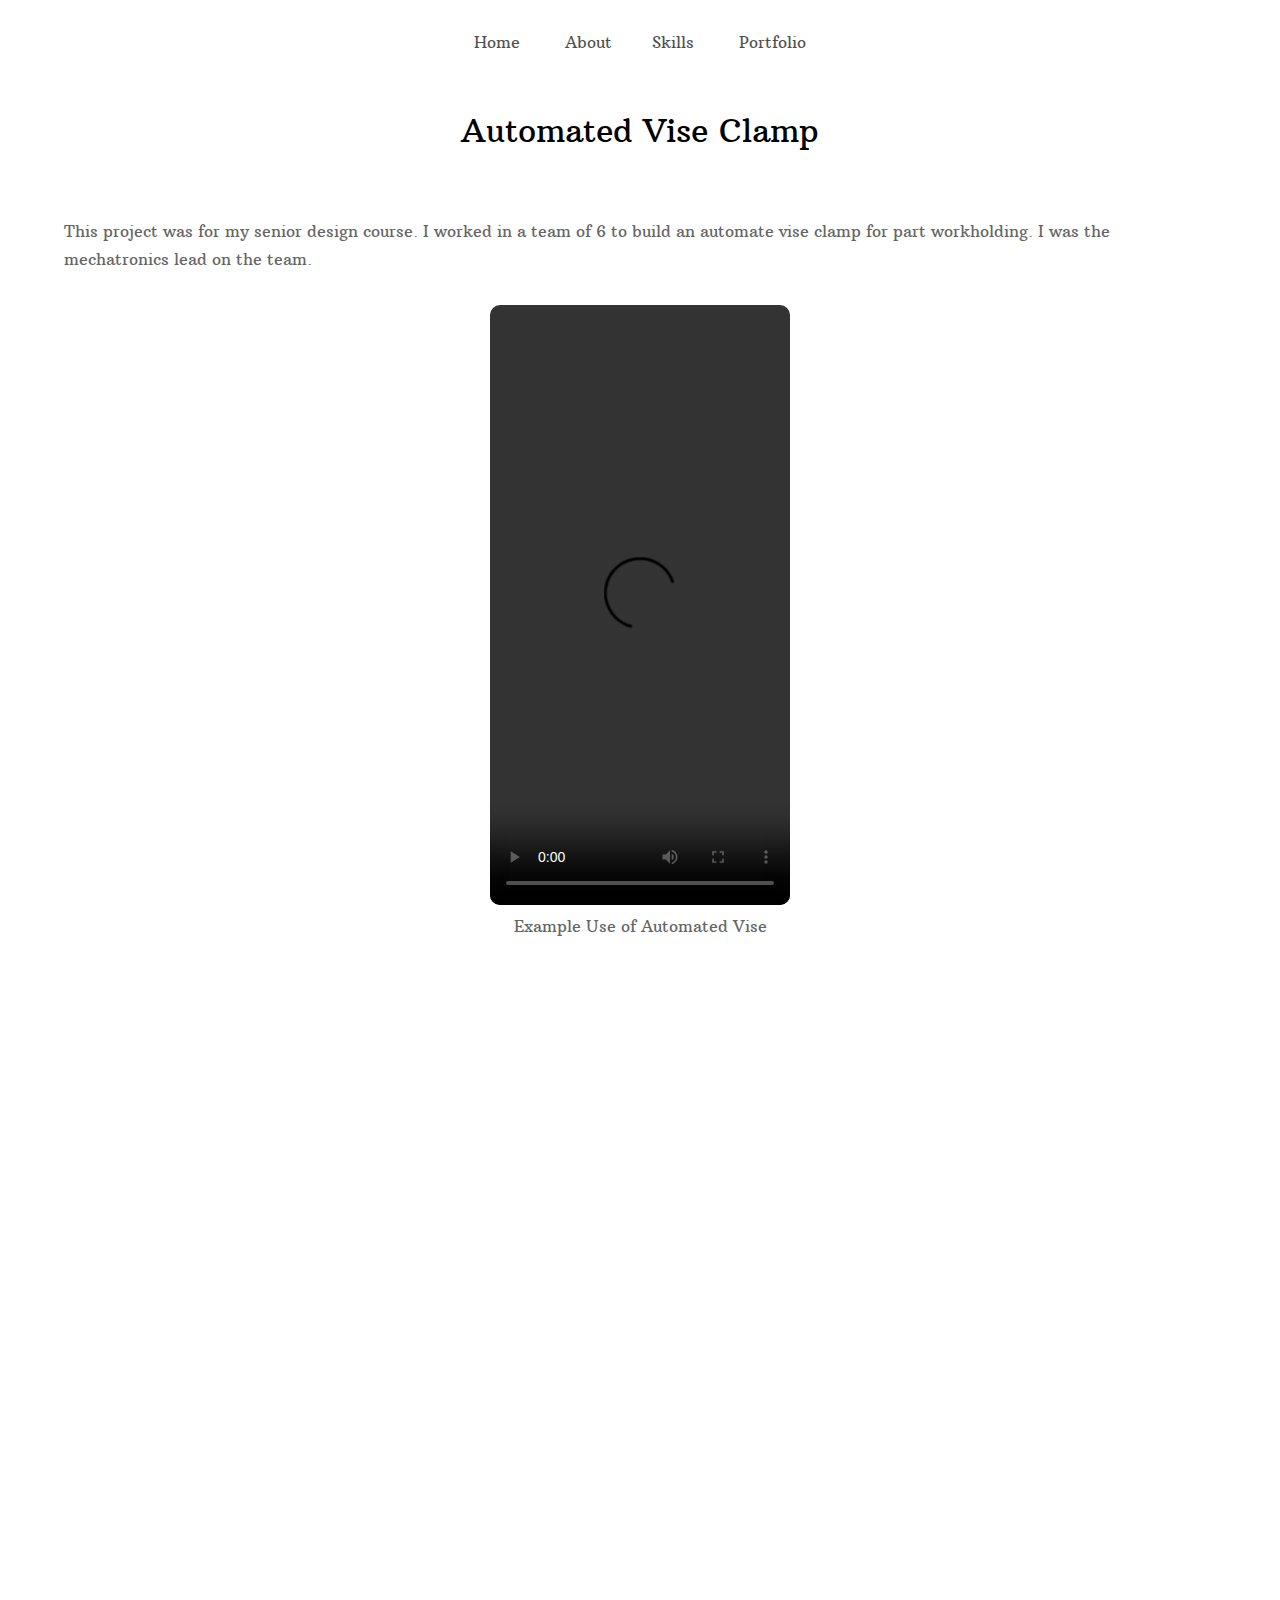
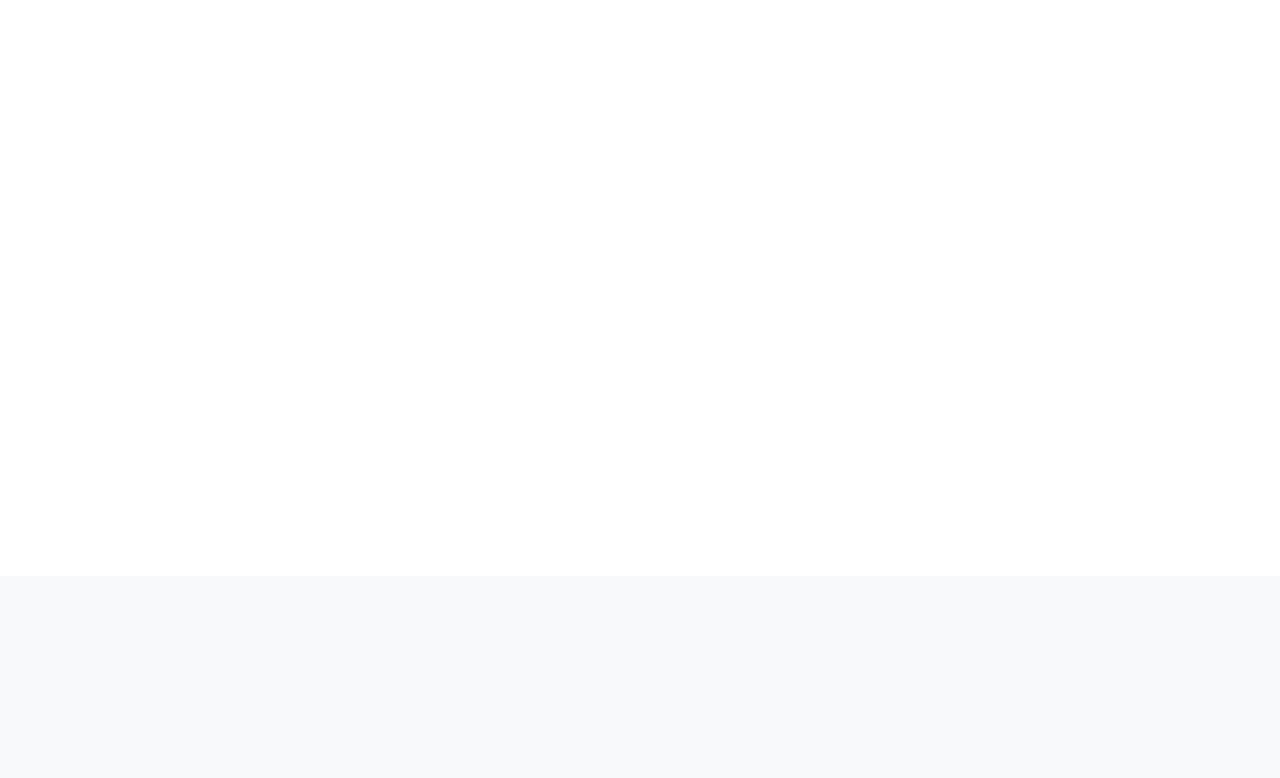
==== commit f298076b: "image_organization" ====
--- a/capstone.html
+++ b/capstone.html
@@ -88,21 +88,20 @@
             <center>
                 <figure>
             <video width="auto" height="600" controls style="border-radius: 10px">
-            <source src="images/Automatic%20Pressure%20Setting%20Mode.mp4" type="video/mp4">
+            <source src="images/capstone/Automatic%20Pressure%20Setting%20Mode.mp4" type="video/mp4">
               Your browser does not support the video tag.
           </video>
                 <figcaption style="text-align: center">Example Use of Automated Vise</figcaption>
             </figure>
       </center>
           </div>
-      </div>
-                
+
       
       <center>
-              <iframe src="images/adVise%20Final%20Report.pdf" style="width:950px; height:1100px; border-radius: 10px" frameborder="0" ></iframe>
+              <iframe src="images/capstone/adVise%20Final%20Report.pdf" style="width:950px; height:1100px; border-radius: 10px" frameborder="0" ></iframe>
       </center>
       
-      </div>
+
       
 
 
